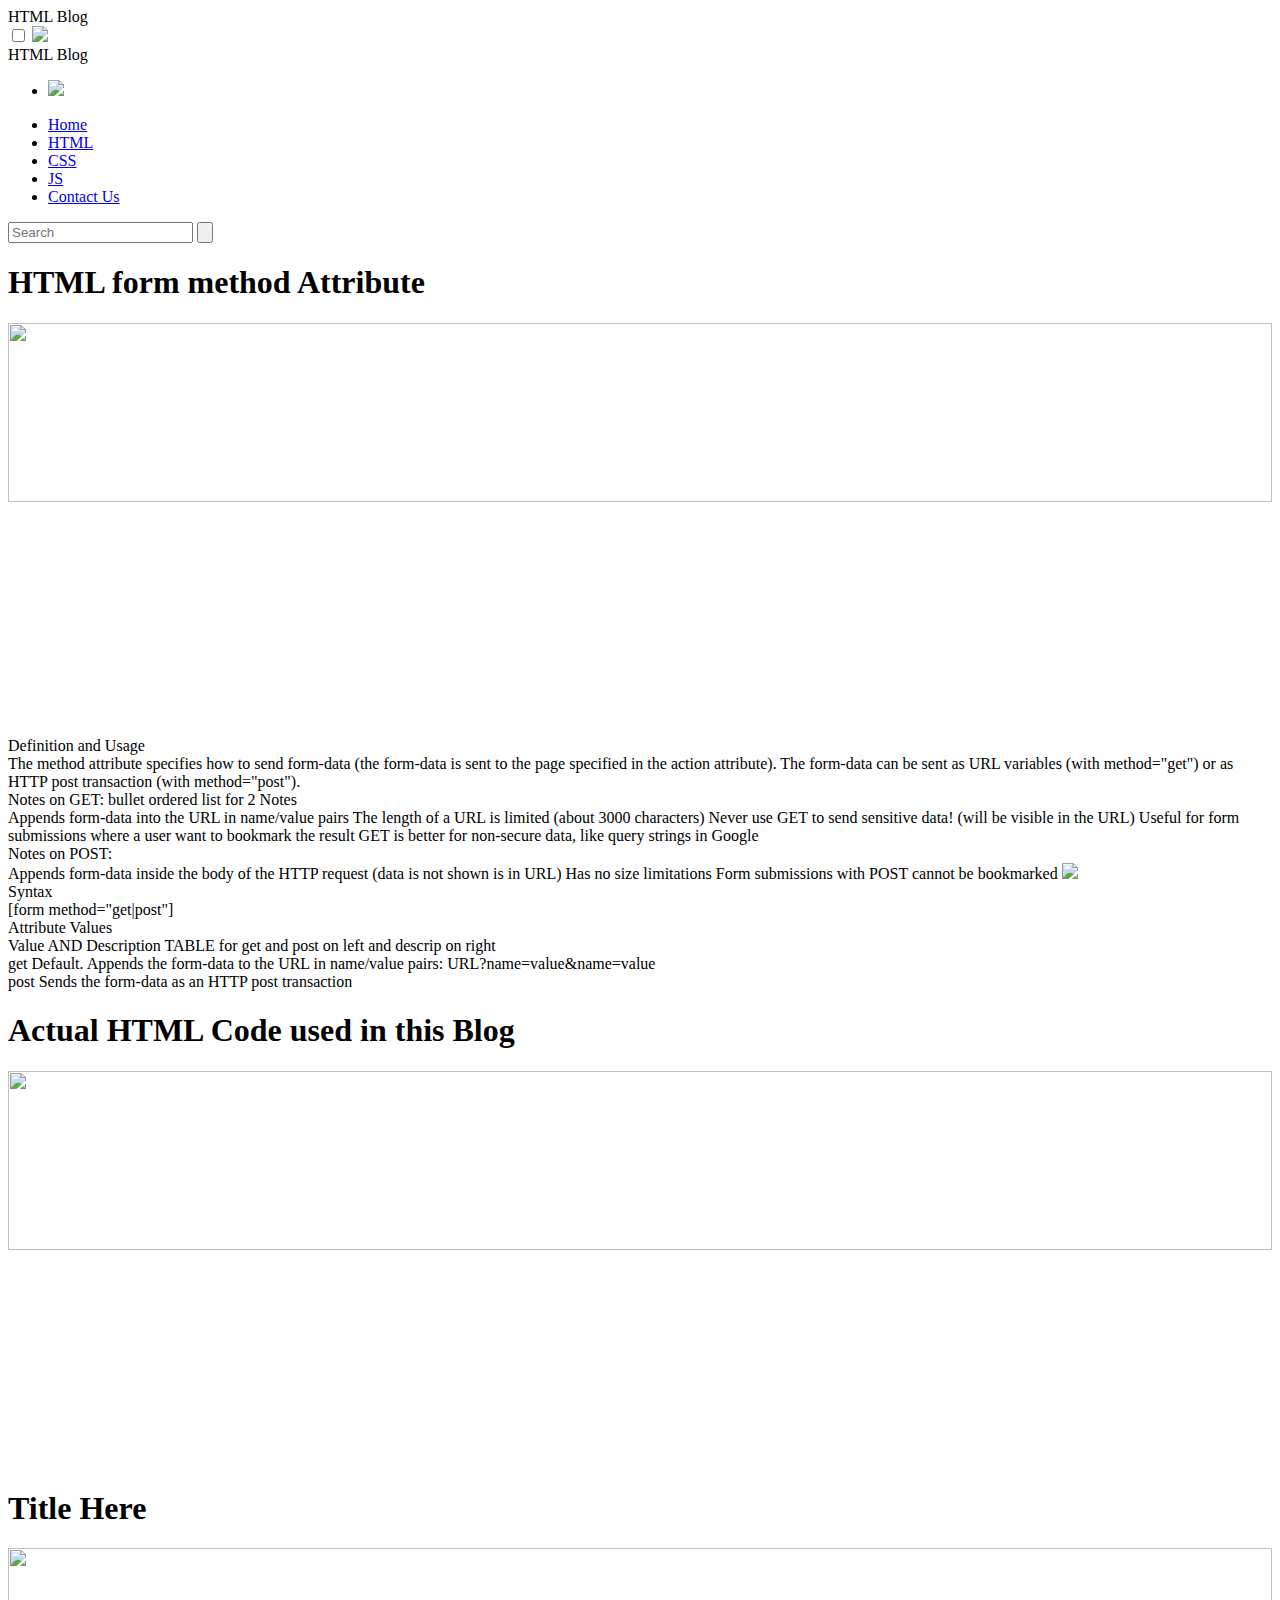
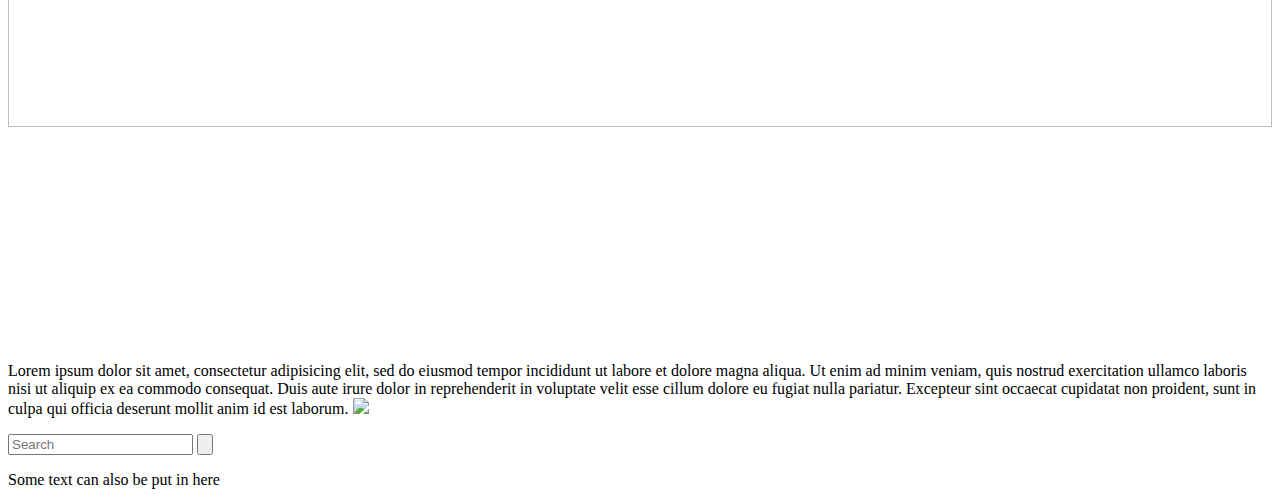
==== index.html @ fc832230 "index.html" ====
<html>
<head>
	<title>HTML BLOG </title>
	<meta name='description' content='Blog content'>
	<meta name='viewport' content="width=device-width,user-scalable=no,initial-scale=1,maximum-scale=1,minumum-scale=1">
	<link rel="stylesheet" type="text/css" href="css/style.css">
	<script src='js/jquery.min.js'></script>
</head>
<body>
	<!-- the general container of the template -->
<div class='container'>
	<!-- header begins here -->
	<header>
		<div id='logo-menu'>HTML Blog</div>
		<input type='checkbox' id='btn-menu'>
		<label for='btn-menu'><img src="images/menu.png">
		</label>
		<div id='banner'>
			<div id='banner-left'>HTML Blog</div>
			<div id='banner-right-social'>
				<ul>
					<li><a href='#'><img src='images/social/facebook.png'></a></li>
					<!-- <li><a href='#'><img src='images/social/twitter.png'></a></li> -->
					<!-- <li><a href='#'><img src='images/social/instagram.png'></a></li> -->
				</ul>
			</div>
		</div>
		<nav class='menu'>
			<ul>
				<li><a href='#'>Home</a></li>
				<li><a href='#'>HTML</a></li>
				<li><a href='#'>CSS</a></li>
				<li><a href='#'>JS</a></li>
				<li><a href='#'>Contact Us</a></li>
			</ul>
		</nav>
		<!-- mobile search view -->
		<form action='' method='post' id='search_bar'>
			<input type='text' name='' id='search_text' placeholder='Search'>
			<input type='button' name='' id='search_button'>
		</form>
		<!-- end of mobile search view -->
	</header>
	<!-- header ends here -->
	<!-- main content begins here -->
	<div id='main'>
		<div class='content'>
			<article>
				<h1>HTML form method Attribute</h1>
				<div id='slider'>
					<img src="images/test.png" width='100%' height='45%'>
				</div>
				<p>
<!-- properly format paragraph, bold headings -->					Definition and Usage<br>
					The method attribute specifies how to send form-data (the form-data is sent to the page specified in the action attribute).
					The form-data can be sent as URL variables (with method="get") or as HTTP post transaction (with method="post").<br>

					Notes on GET: bullet ordered list for 2 Notes<br>
					Appends form-data into the URL in name/value pairs
					The length of a URL is limited (about 3000 characters)
					Never use GET to send sensitive data! (will be visible in the URL)
					Useful for form submissions where a user want to bookmark the result
					GET is better for non-secure data, like query strings in Google<br>
					Notes on POST:<br>
					Appends form-data inside the body of the HTTP request (data is not shown is in URL)
					Has no size limitations
					Form submissions with POST cannot be bookmarked
<!-- make a button that works -->	<a href='#'><img src="images/readmore.png"></a><br>		
					Syntax<br>
					[form method="get|post"]<br>
					Attribute Values<br>
					Value AND
					Description TABLE for get and post on left and descrip on right<br>
					get
					Default. Appends the form-data to the URL in name/value pairs: URL?name=value&name=value<br>
					post
					Sends the form-data as an HTTP post transaction
					
				</p>
				<h1>Actual HTML Code used in this Blog</h1>
				<div id='slider'>
					<img src="images/test1.png" width='100%' height='45%'>
				</div>				
			</article>

			<article>
				<h1>Title Here</h1>
				<div id='slider'>
					<img src="images/slide3.jpg" width='100%' height='45%'>
				</div>
				<p>
					Lorem ipsum dolor sit amet, consectetur adipisicing elit, sed do eiusmod
					tempor incididunt ut labore et dolore magna aliqua. Ut enim ad minim veniam,
					quis nostrud exercitation ullamco laboris nisi ut aliquip ex ea commodo
					consequat. Duis aute irure dolor in reprehenderit in voluptate velit esse
					cillum dolore eu fugiat nulla pariatur. Excepteur sint occaecat cupidatat non
					proident, sunt in culpa qui officia deserunt mollit anim id est laborum.
					<a href='#'><img src="images/readmore.png"></a>
				</p>
			</article>

		</div>
		<!-- sidebar widget area goes here -->
		<div class='side'>
			<form action='' method=''>
			<input type='text' name='' id='search_text' placeholder='Search'>
			<input type='button' name='' id='search_button'>
			</form>
		</div>
		<div class='side'>
			<div id='head-tab'></div>
			Some text can also be put in here
		</div>
		<!-- end of the last sidebar widget -->

	</div>

</div>
<script type="text/javascript">
$('#btn-menu').on('click',function(){
	$('.menu').toggleClass('show');
});
</script>
</body>
</html>
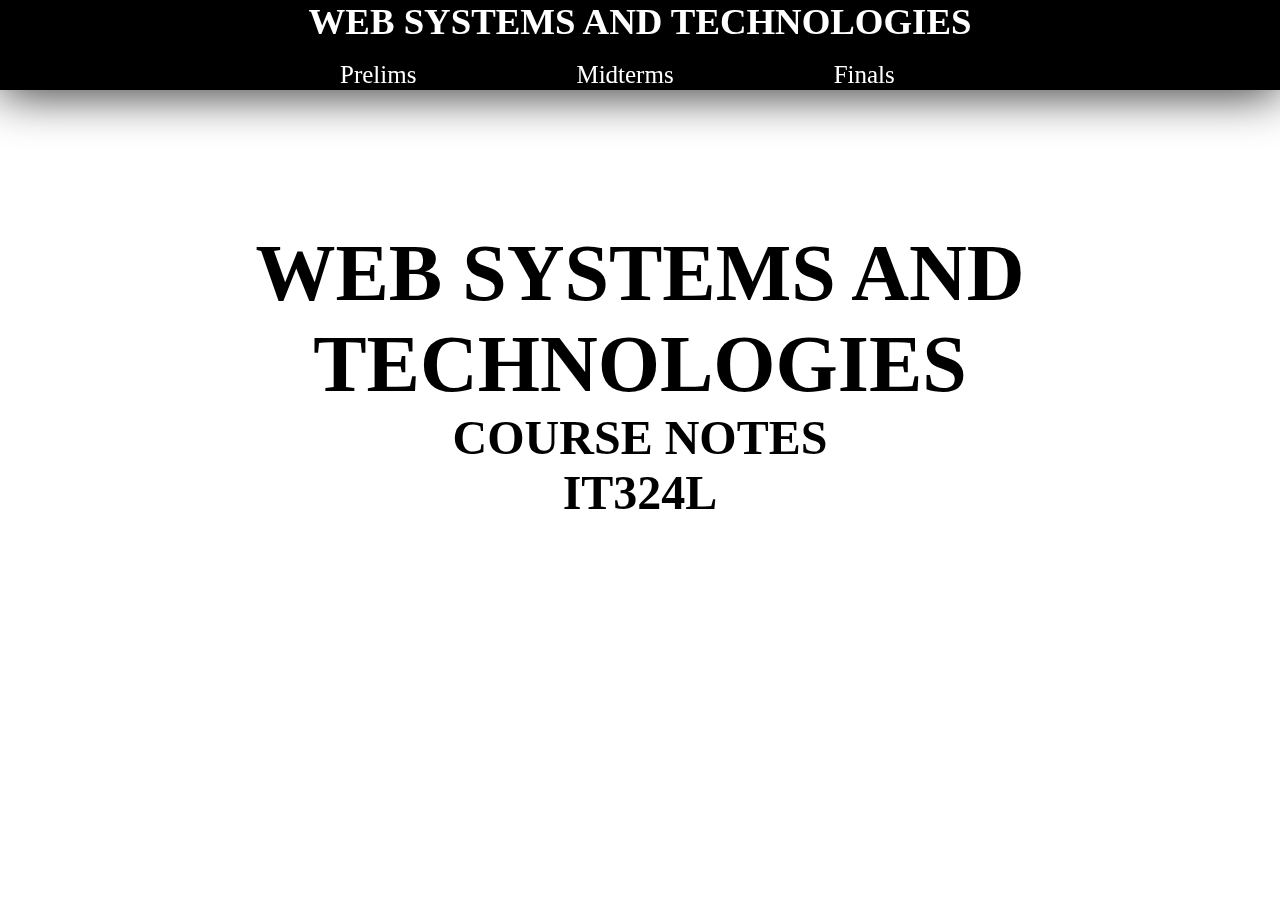
==== commit e0b76558: "Revised the index.html" ====
--- a/index.html
+++ b/index.html
@@ -1,125 +1,30 @@
-<html>
-<head>
-	<title>HTML BLOG </title>
-	<meta name='description' content='Blog content'>
-	<meta name='viewport' content="width=device-width,user-scalable=no,initial-scale=1,maximum-scale=1,minumum-scale=1">
-	<link rel="stylesheet" type="text/css" href="css/style.css">
-	<script src='js/jquery.min.js'></script>
-</head>
-<body>
-	<!-- the general container of the template -->
-<div class='container'>
-	<!-- header begins here -->
-	<header>
-		<div id='logo-menu'>HTML Blog</div>
-		<input type='checkbox' id='btn-menu'>
-		<label for='btn-menu'><img src="images/menu.png">
-		</label>
-		<div id='banner'>
-			<div id='banner-left'>HTML Blog</div>
-			<div id='banner-right-social'>
-				<ul>
-					<li><a href='#'><img src='images/social/facebook.png'></a></li>
-					<!-- <li><a href='#'><img src='images/social/twitter.png'></a></li> -->
-					<!-- <li><a href='#'><img src='images/social/instagram.png'></a></li> -->
-				</ul>
-			</div>
-		</div>
-		<nav class='menu'>
-			<ul>
-				<li><a href='#'>Home</a></li>
-				<li><a href='#'>HTML</a></li>
-				<li><a href='#'>CSS</a></li>
-				<li><a href='#'>JS</a></li>
-				<li><a href='#'>Contact Us</a></li>
-			</ul>
+<!DOCTYPE html>
+<html lang="en">
+	<head>
+		<title>Webtek</title>
+		<link rel="stylesheet" type="text/css" href="style.css">
+		<meta http-equiv="Content-Type" content="text/html; charset=utf-8"/>
+	</head>
+    
+    <body>
+        <header>
+        <div class="course">
+            <h1 class="course-title">WEB SYSTEMS AND TECHNOLOGIES</h1>
+        </div>
+		<nav id="navbar">
+            <ul id="navlist">
+                <li><a href="prelims.html" class="menulink">Prelims</a></li>
+                <li><a href="midterms.html" class="menulink" >Midterms</a></li>
+                <li><a href="finals.html" class="menulink">Finals</a></li>
+            </ul>
 		</nav>
-		<!-- mobile search view -->
-		<form action='' method='post' id='search_bar'>
-			<input type='text' name='' id='search_text' placeholder='Search'>
-			<input type='button' name='' id='search_button'>
-		</form>
-		<!-- end of mobile search view -->
-	</header>
-	<!-- header ends here -->
-	<!-- main content begins here -->
-	<div id='main'>
-		<div class='content'>
-			<article>
-				<h1>HTML form method Attribute</h1>
-				<div id='slider'>
-					<img src="images/test.png" width='100%' height='45%'>
-				</div>
-				<p>
-<!-- properly format paragraph, bold headings -->					Definition and Usage<br>
-					The method attribute specifies how to send form-data (the form-data is sent to the page specified in the action attribute).
-					The form-data can be sent as URL variables (with method="get") or as HTTP post transaction (with method="post").<br>
-
-					Notes on GET: bullet ordered list for 2 Notes<br>
-					Appends form-data into the URL in name/value pairs
-					The length of a URL is limited (about 3000 characters)
-					Never use GET to send sensitive data! (will be visible in the URL)
-					Useful for form submissions where a user want to bookmark the result
-					GET is better for non-secure data, like query strings in Google<br>
-					Notes on POST:<br>
-					Appends form-data inside the body of the HTTP request (data is not shown is in URL)
-					Has no size limitations
-					Form submissions with POST cannot be bookmarked
-<!-- make a button that works -->	<a href='#'><img src="images/readmore.png"></a><br>		
-					Syntax<br>
-					[form method="get|post"]<br>
-					Attribute Values<br>
-					Value AND
-					Description TABLE for get and post on left and descrip on right<br>
-					get
-					Default. Appends the form-data to the URL in name/value pairs: URL?name=value&name=value<br>
-					post
-					Sends the form-data as an HTTP post transaction
-					
-				</p>
-				<h1>Actual HTML Code used in this Blog</h1>
-				<div id='slider'>
-					<img src="images/test1.png" width='100%' height='45%'>
-				</div>				
-			</article>
-
-			<article>
-				<h1>Title Here</h1>
-				<div id='slider'>
-					<img src="images/slide3.jpg" width='100%' height='45%'>
-				</div>
-				<p>
-					Lorem ipsum dolor sit amet, consectetur adipisicing elit, sed do eiusmod
-					tempor incididunt ut labore et dolore magna aliqua. Ut enim ad minim veniam,
-					quis nostrud exercitation ullamco laboris nisi ut aliquip ex ea commodo
-					consequat. Duis aute irure dolor in reprehenderit in voluptate velit esse
-					cillum dolore eu fugiat nulla pariatur. Excepteur sint occaecat cupidatat non
-					proident, sunt in culpa qui officia deserunt mollit anim id est laborum.
-					<a href='#'><img src="images/readmore.png"></a>
-				</p>
-			</article>
-
-		</div>
-		<!-- sidebar widget area goes here -->
-		<div class='side'>
-			<form action='' method=''>
-			<input type='text' name='' id='search_text' placeholder='Search'>
-			<input type='button' name='' id='search_button'>
-			</form>
-		</div>
-		<div class='side'>
-			<div id='head-tab'></div>
-			Some text can also be put in here
-		</div>
-		<!-- end of the last sidebar widget -->
-
-	</div>
-
-</div>
-<script type="text/javascript">
-$('#btn-menu').on('click',function(){
-	$('.menu').toggleClass('show');
-});
-</script>
-</body>
-</html>+		</header>
+        <div class="main">
+            <div class="container">
+                <h1 class="home-title">WEB SYSTEMS AND TECHNOLOGIES</h1>
+                <h2 class="home">COURSE NOTES</h2>
+                <h2 class="home">IT324L</h2>
+            </div>
+        </div>
+    </body>
+</html>
--- a/style.css
+++ b/style.css
@@ -0,0 +1,294 @@
+body{
+     margin:auto;
+	 padding:0;
+	 width: 100%;
+     max-width:2500px;
+     overflow:auto;
+     height:100%;
+}
+
+@font-face {
+   font-family: NEOTERIC;
+   src: url('fonts/NEOTERIC.ttf');
+}
+
+@font-face {
+   font-family: ABOVE;
+   src: url('fonts/ABOVE.ttf');
+}
+
+#navbar{
+	 position: fixed;
+	 background-size:100%;
+	 overflow:hidden;
+	 height:35px;
+     width: 100%;
+	 box-shadow: 0px 0px 50px #000000;
+	 z-index:85;
+     background-color:black;
+     margin-top: 50px;
+     text-align: center;
+    padding-top: 5px;
+}
+
+#navbar-page{
+	 position: fixed;
+	 background-size:100%;
+	 overflow:hidden;
+	 height:25px;
+     width: 100%;
+	 box-shadow: 0px 0px 50px #000000;
+	 z-index:85;
+     background-color:#1C2833;
+     margin-top: 89px;
+     text-align: center;
+}
+
+#navlist{
+	 position:relative;
+     display:inline-flex;
+	 color:white;
+	 font-family:ABOVE;
+     list-style: none; 
+     font-size: 25px;
+     width:100%;
+     top:-19px;
+     text-align: center;
+    padding-left: 260px;
+}
+
+#navlist-page{
+	 position:relative;
+     display:inline-flex;
+	 color:white;
+	 font-family:NEOTERIC;
+     list-style: none; 
+     font-size: 20px;
+     width:100%;
+     top:-19px;
+     text-align: center;
+    padding-left: 260px;
+}
+
+a.menulink:link,
+a.menulink:visited{
+	 color:white;
+	 text-decoration:none;
+     padding-left: 80px;
+     padding-right: 80px;
+     text-align: center;
+}
+
+#active{
+    color:#70A9AC  ;
+}
+
+.course-title{
+    text-align: center;
+    font-family: NEOTERIC;
+    color: white;
+    font-size: 2.3rem;
+    margin: 0px;
+}
+
+.course{
+    background-color: black;
+    position: fixed;
+    overflow:hidden;
+    margin:auto;
+    height:50px;
+    width: 100%;
+    max-width:2500px;
+    z-index:99;
+}
+
+.main{
+	 padding-top: 100px;
+	 width:100%;
+	 overflow:hidden;
+}
+
+.colour-block {
+  background:gray;
+  width:60%;
+  padding:7% 20% 10% 20%;
+  color:#fff;
+}
+
+.white-block {
+  background:#fff;
+  width:60%;
+  padding:7% 20% 10% 20%;
+  color:#40639B;
+}
+
+.arrow-down{
+  height:100px;
+}
+.arrow-down:before {
+  content: "";
+  position:absolute;
+  left:0px;
+  width:50%;
+  height:100px;
+  background: linear-gradient(to left bottom, gray 49%, #fff 50%);
+}
+.arrow-down:after {
+  content: "";
+  position:absolute;
+  right:0px;
+  width:50%;
+  height:100px;
+  background: linear-gradient(to right bottom, gray 49%, #fff 50%);
+}
+
+
+.arrow-up{
+  height:100px;
+}
+.arrow-up:before {
+  content: "";
+  position:absolute;
+  left:0px;
+  width:50%;
+  height:100px;
+  background: linear-gradient(to right bottom,white 49%, gray 50%);
+}
+.arrow-up:after {
+  content: "";
+  position:absolute;
+  right:0px;
+  width:50%;
+  height:100px;
+  background: linear-gradient(to left bottom, white 49%, gray 50%);
+}
+
+.list {
+  display: flex;
+  flex-wrap: wrap;
+}
+.list-item {
+     border-color: #40639B;
+	display: flex; 
+  padding: 0.5em;
+	width: 100%;
+}
+@media all and (min-width: 40em) {
+  .list-item {
+    width: 50%;
+  }
+}
+@media all and (min-width: 60em) {
+  .list-item {
+    width: 30%;
+  }
+}
+
+.list-content {
+    border-style: dashed;
+    border-color: #40639B;
+    display: flex;
+    flex-direction: column;
+    padding: 3em;
+    width: 100%;
+}
+.list-content p {
+	flex: 1 0 auto;
+}
+
+.footer{
+    overflow: hidden;
+    background-color: black; 
+    bottom: 0; 
+    width: 100%;
+	background-size:100%;
+    line-height: 1.3em; 
+	color:white;
+    text-align: center;
+}
+
+hr{
+    text-align: center;
+}
+
+
+h1{
+    text-align: center;
+}
+
+p {
+  font-size:20px;
+  font-family:'wire one', serif;
+}
+
+.header{
+	font-family:NEOTERIC;
+    font-size: 5rem;
+    margin-bottom: 0px;
+}
+
+.header2{
+	font-family:NEOTERIC;
+    font-size: 3rem;
+    margin-top: 0px;
+    margin-bottom: 0px;
+    text-align: center;
+}
+
+.desc{
+    padding-left: 2.5rem;
+    display: none;
+}
+
+a.link:link,
+a.link:visited{
+    text-decoration:none;
+    color: white;
+    
+}
+
+.source{
+    font-size: 1rem;
+}
+
+.show:hover{
+    color:#922B21;
+}
+
+.home-title{
+    font-size: 5rem;
+    text-align: center;
+    margin: 0px;
+    padding: 0px;
+    border: 0px;
+    font-family: NEOTERIC;
+}
+
+.home{
+    font-size: 3rem;
+    text-align: center;
+    margin: 0px;
+    padding: 0px;
+    border: 0px
+}
+
+.container{
+    position: fixed;
+    margin-top: 10%;
+    width: 100%;
+}
+
+a.title:link,
+a.title:visited{
+     color:white;
+	 text-decoration:none;
+}
+
+.showdesc{
+    padding-left: 2.5rem;
+    display: none;
+}
+
+.showdesc:hover{
+    color:#922B21;
+}
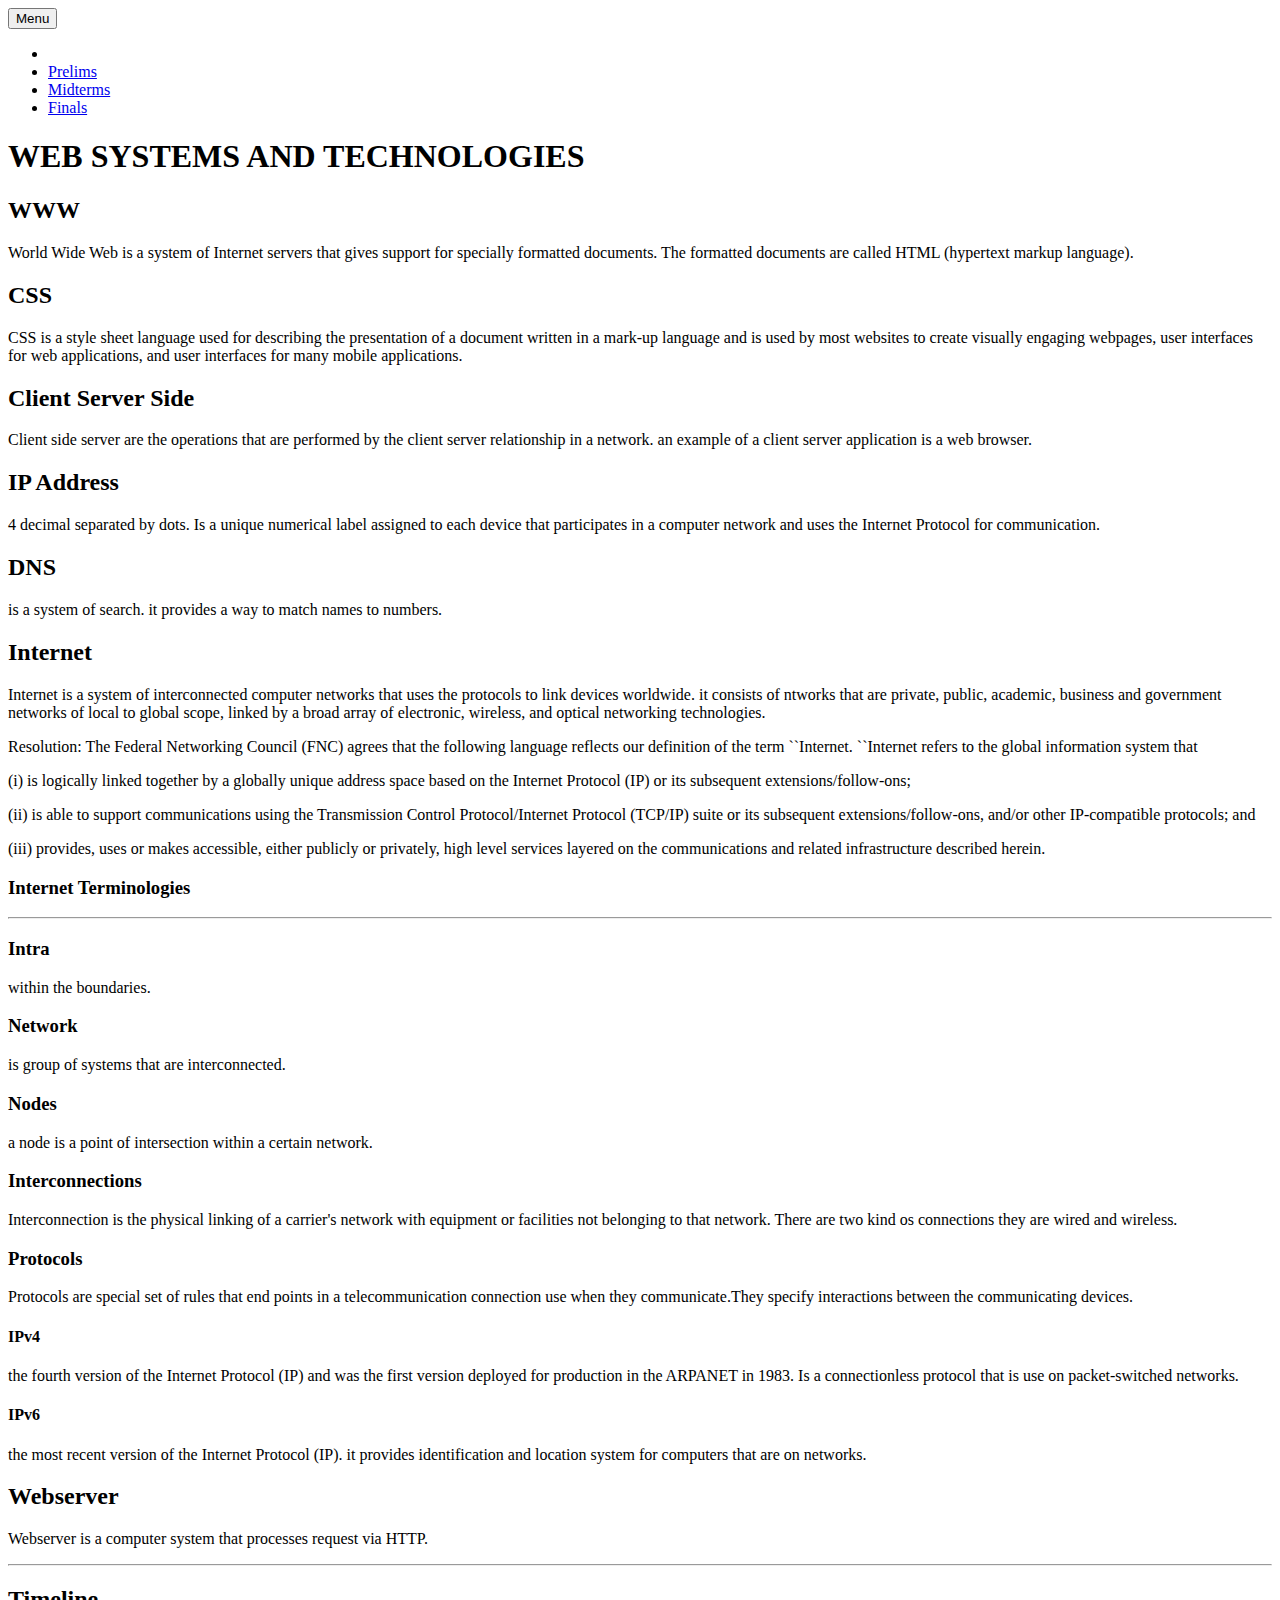
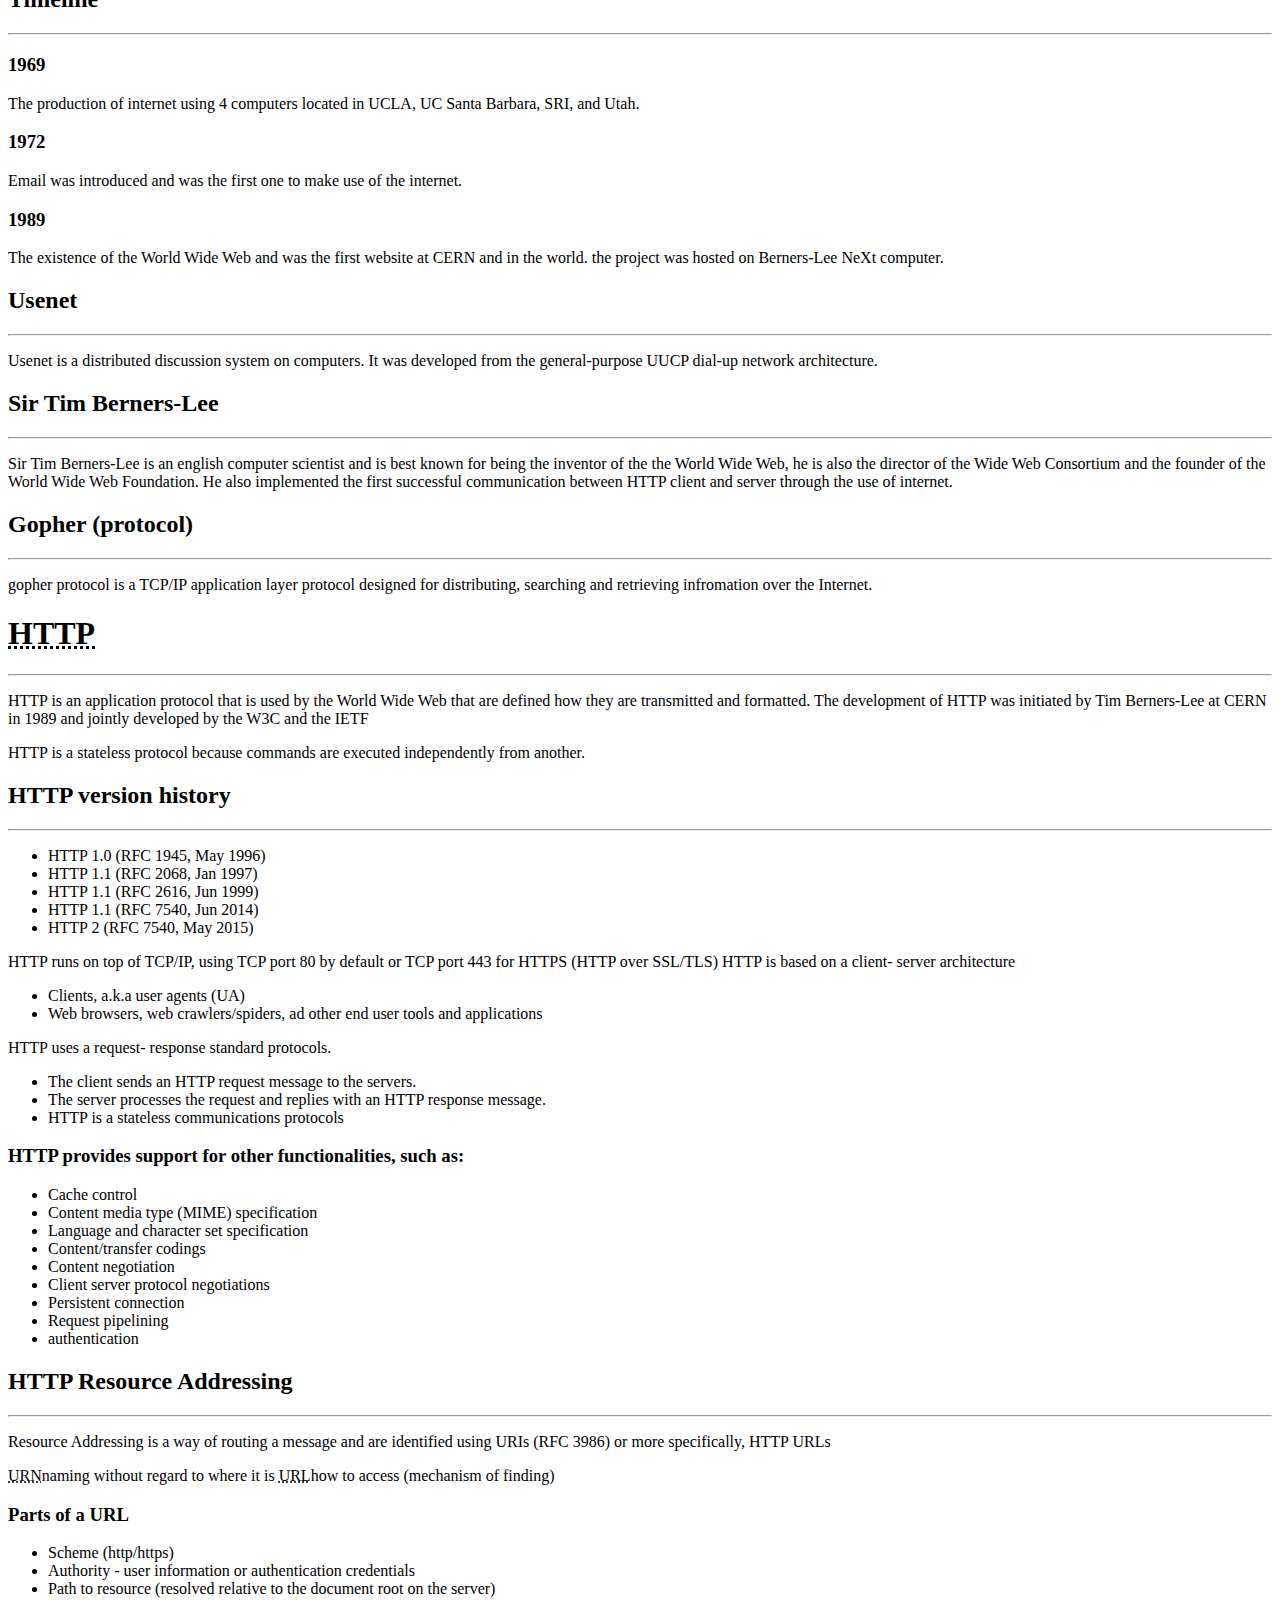
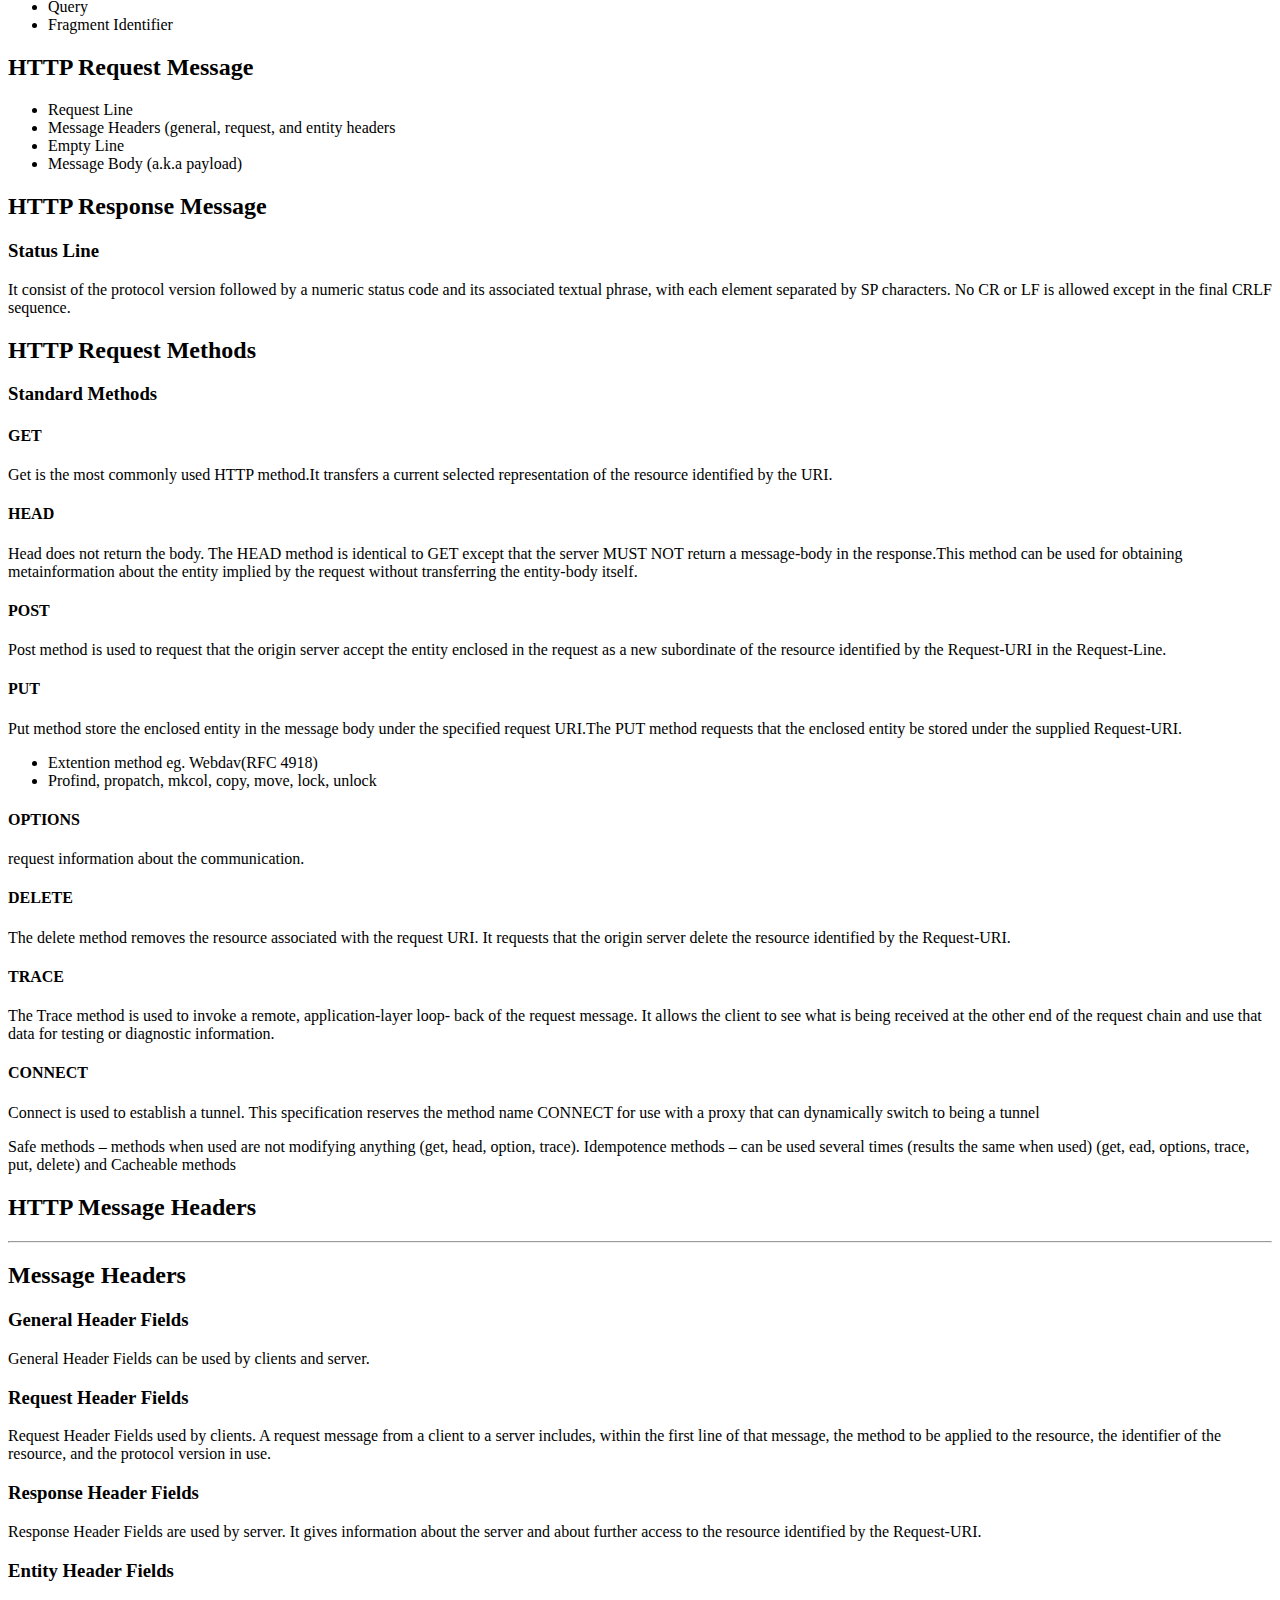
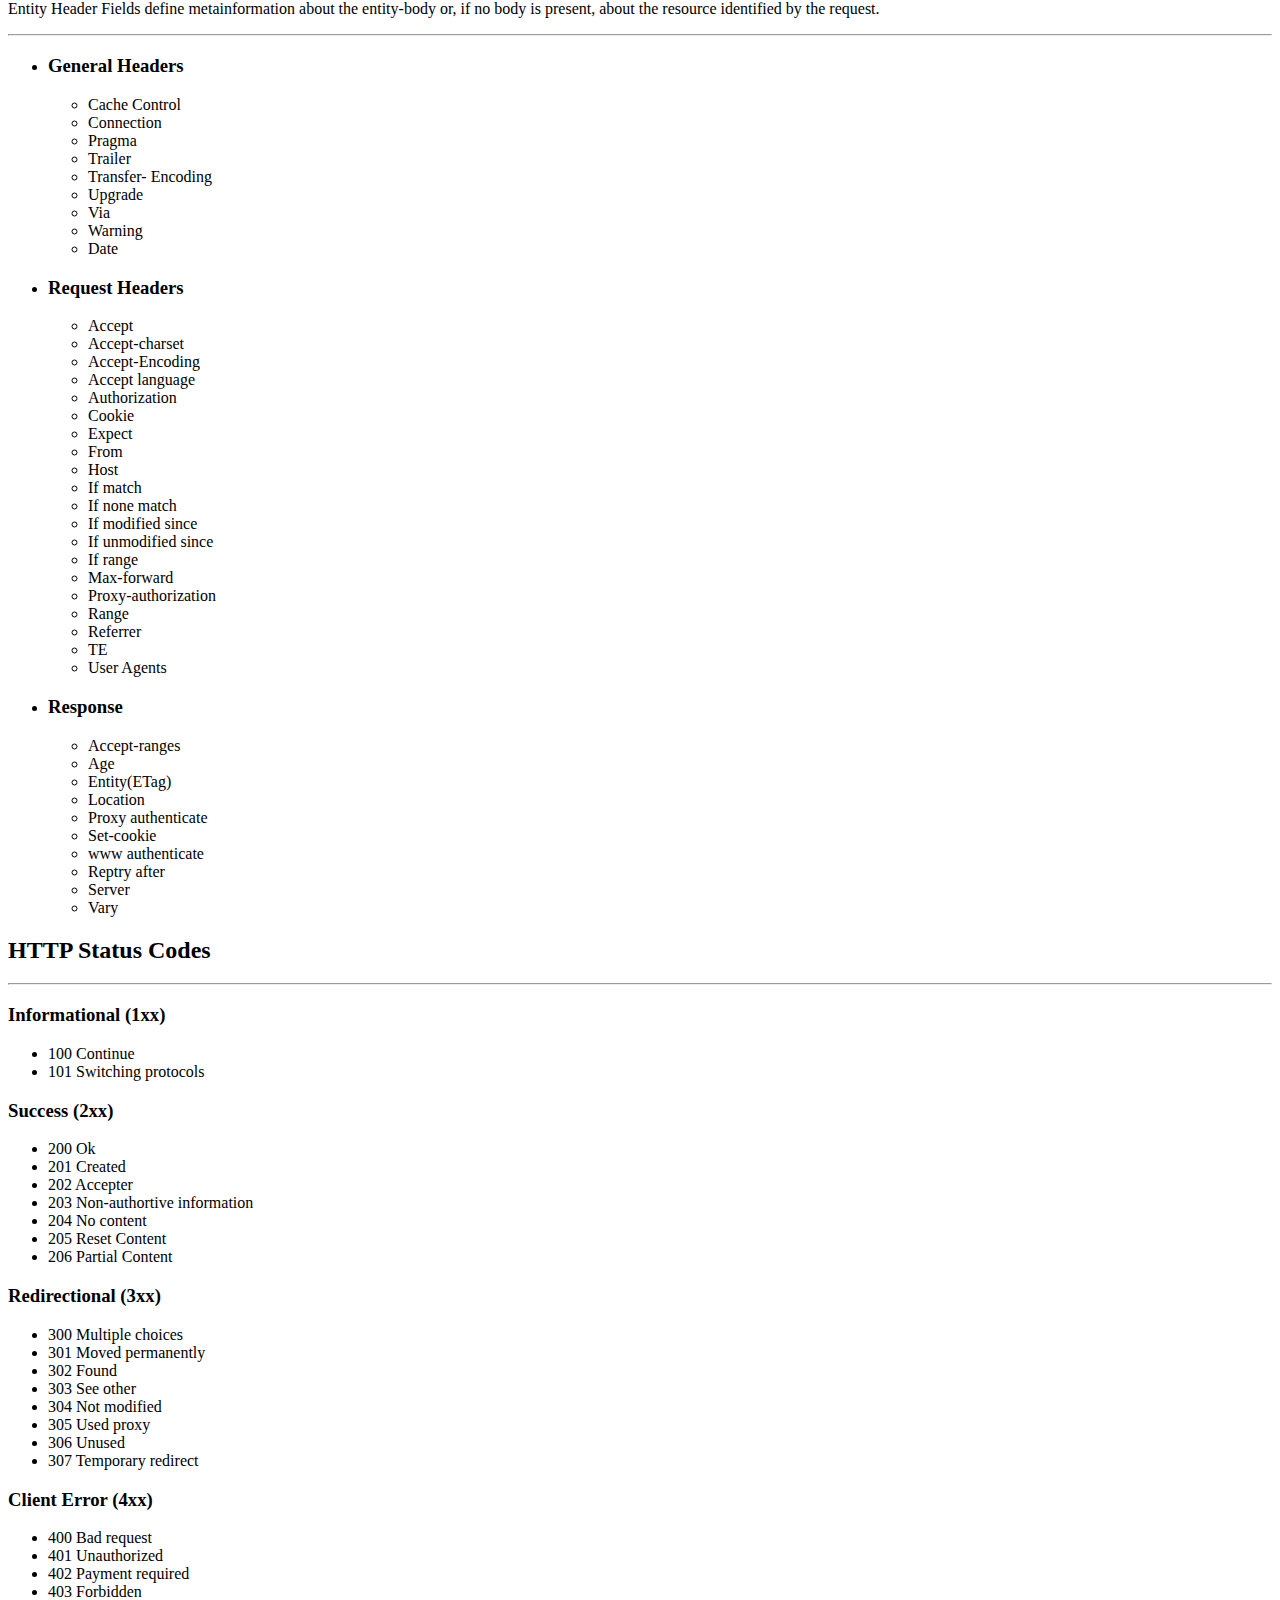
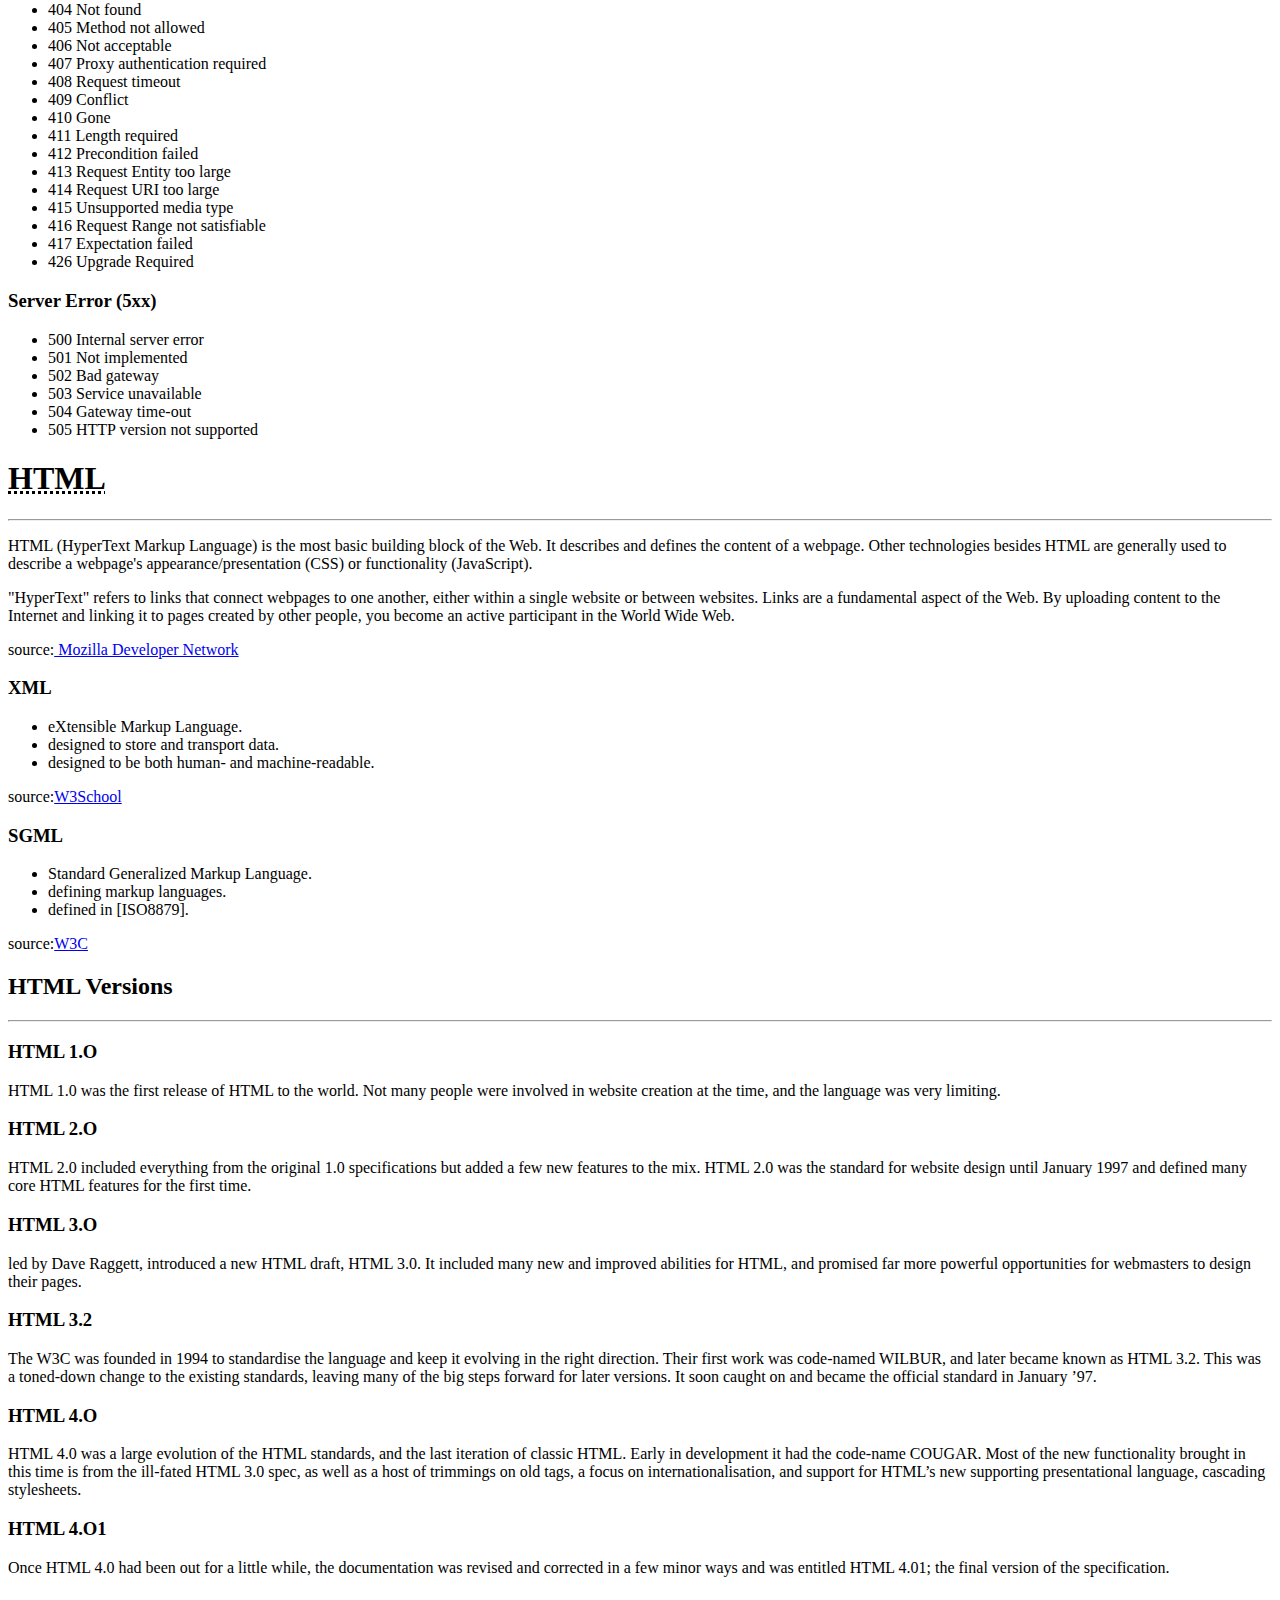
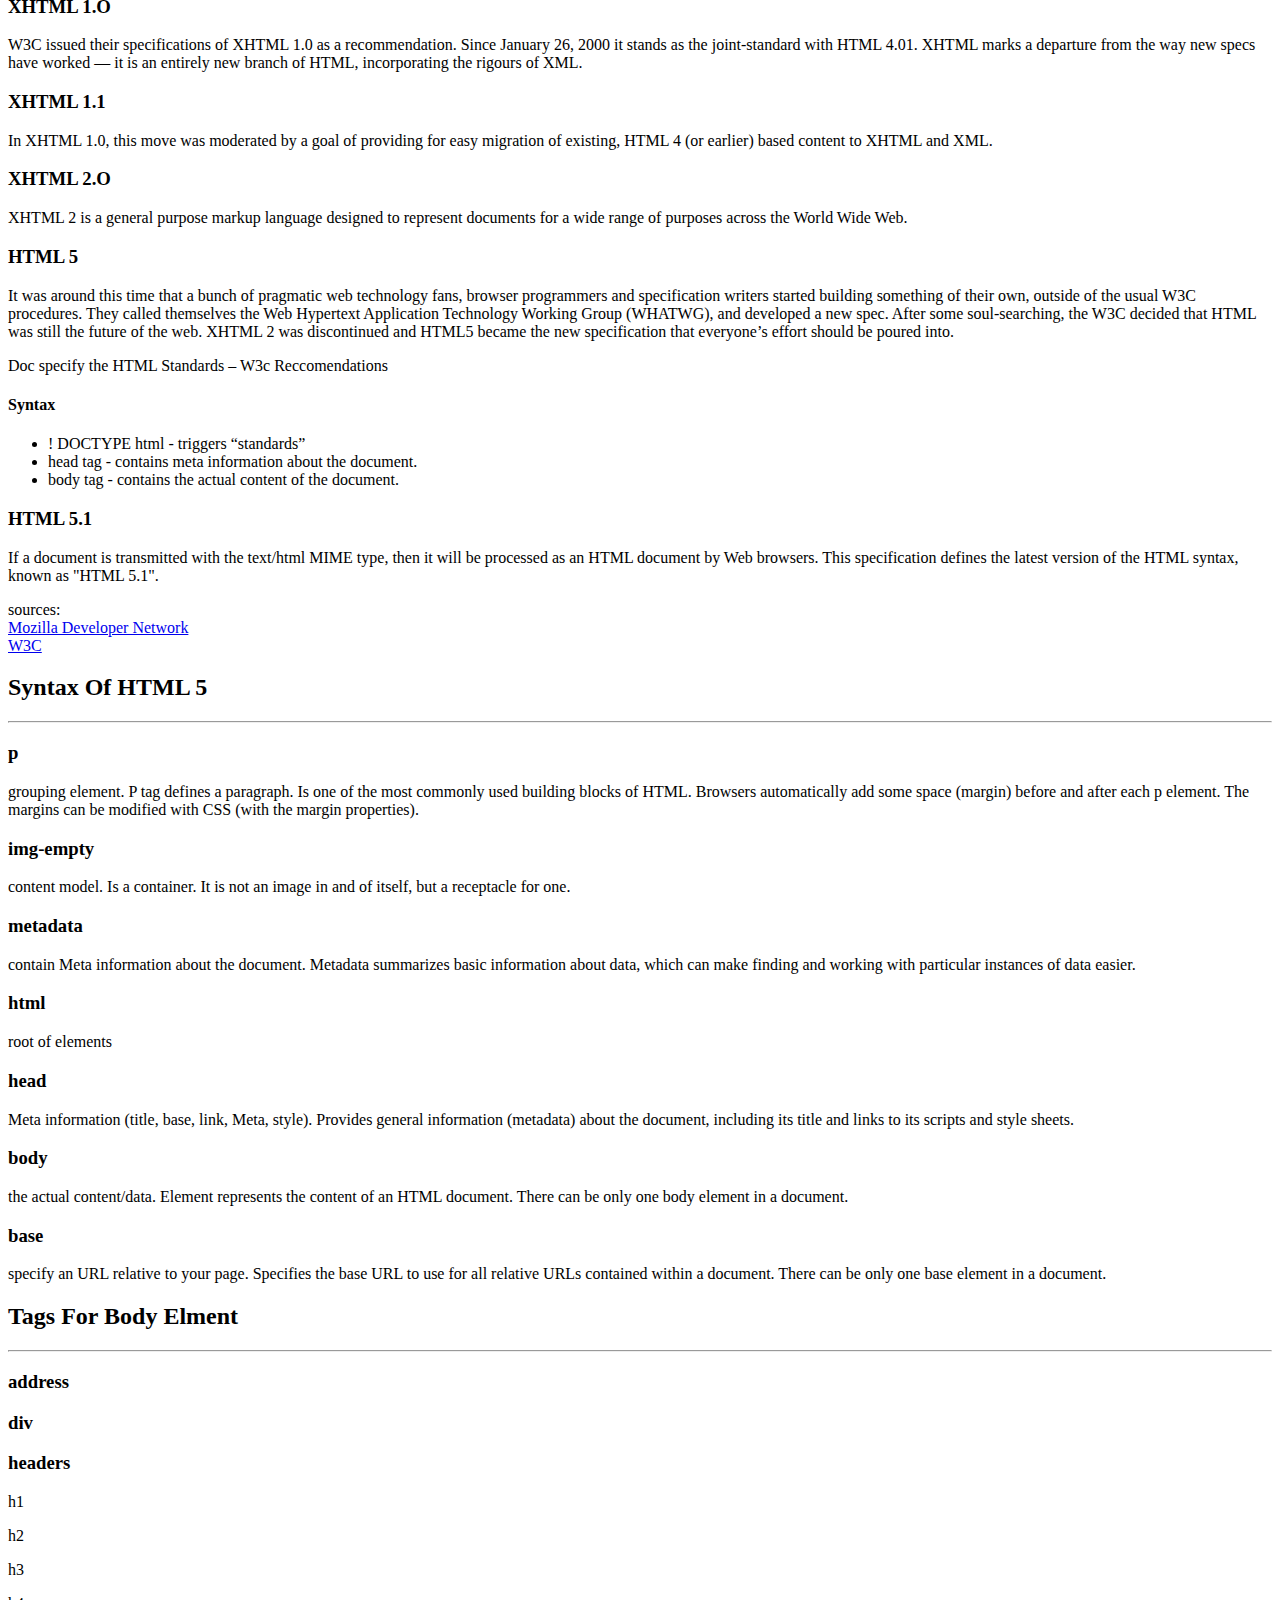
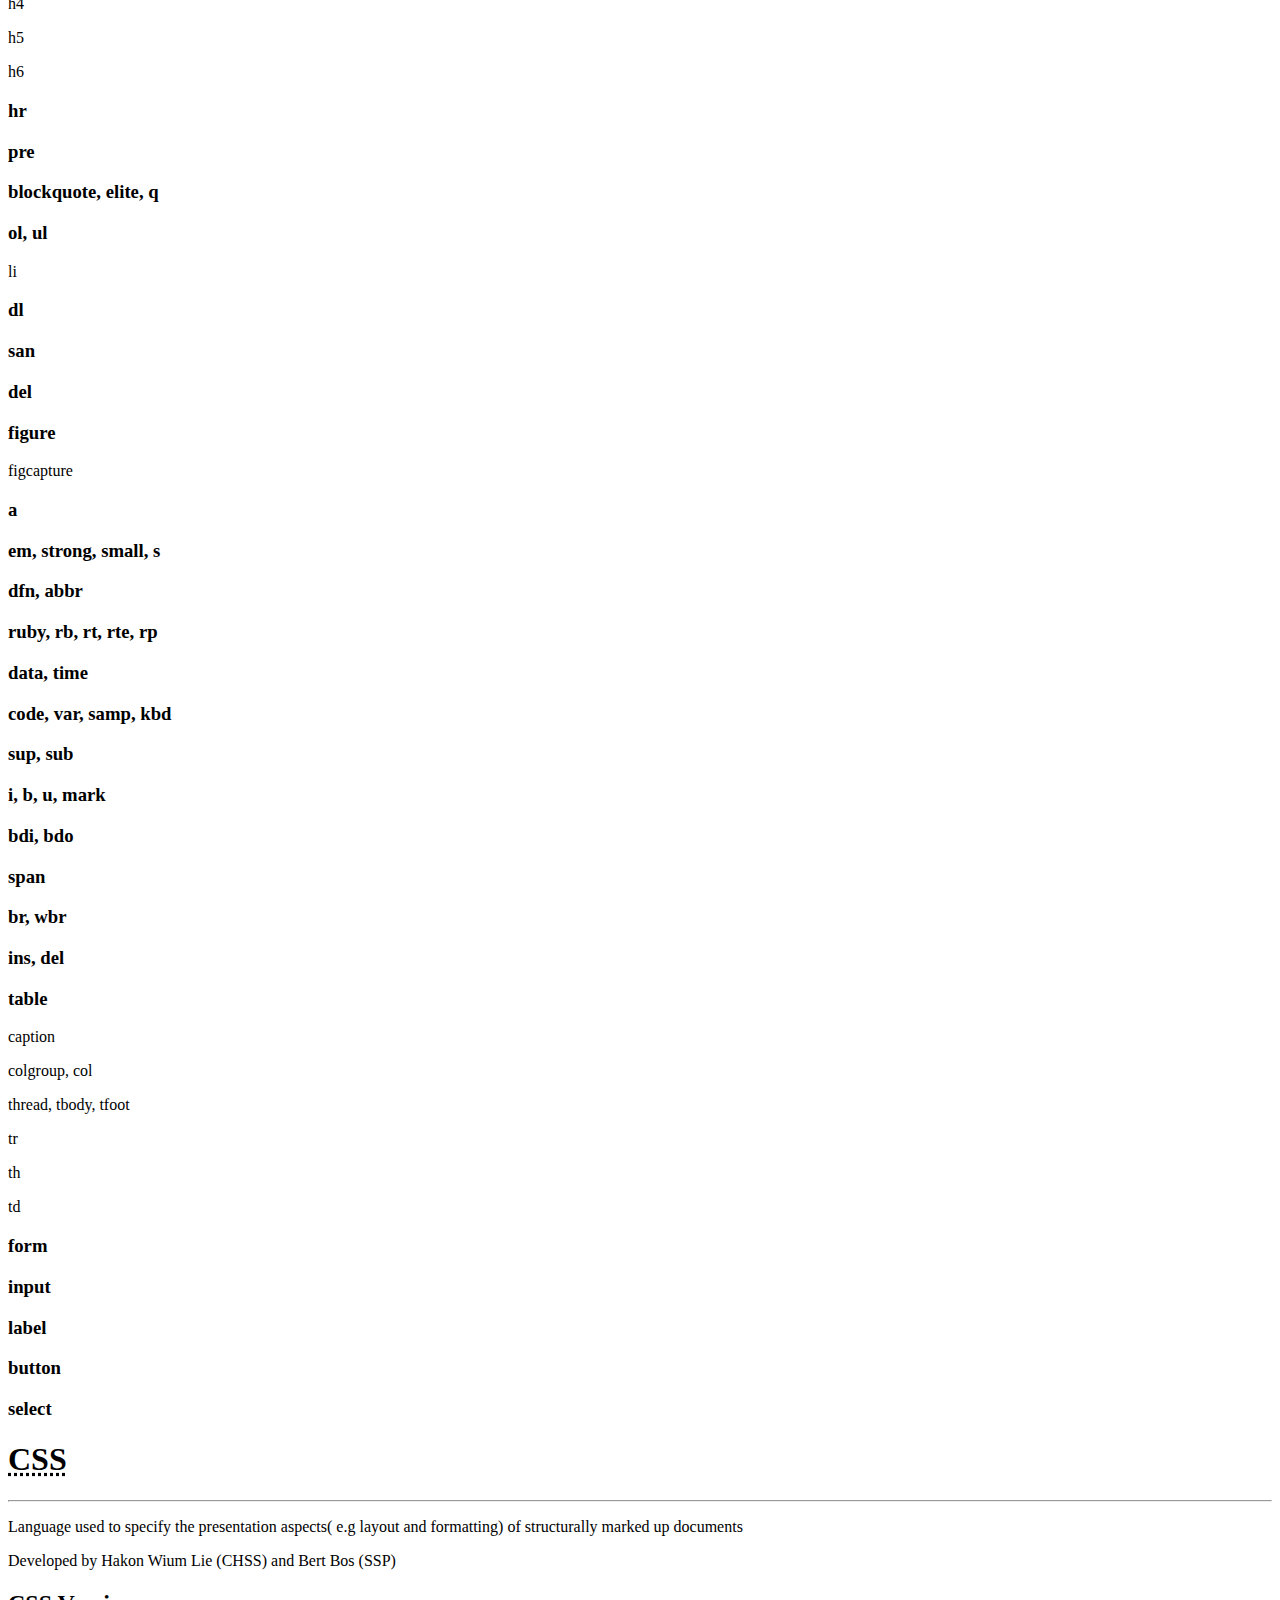
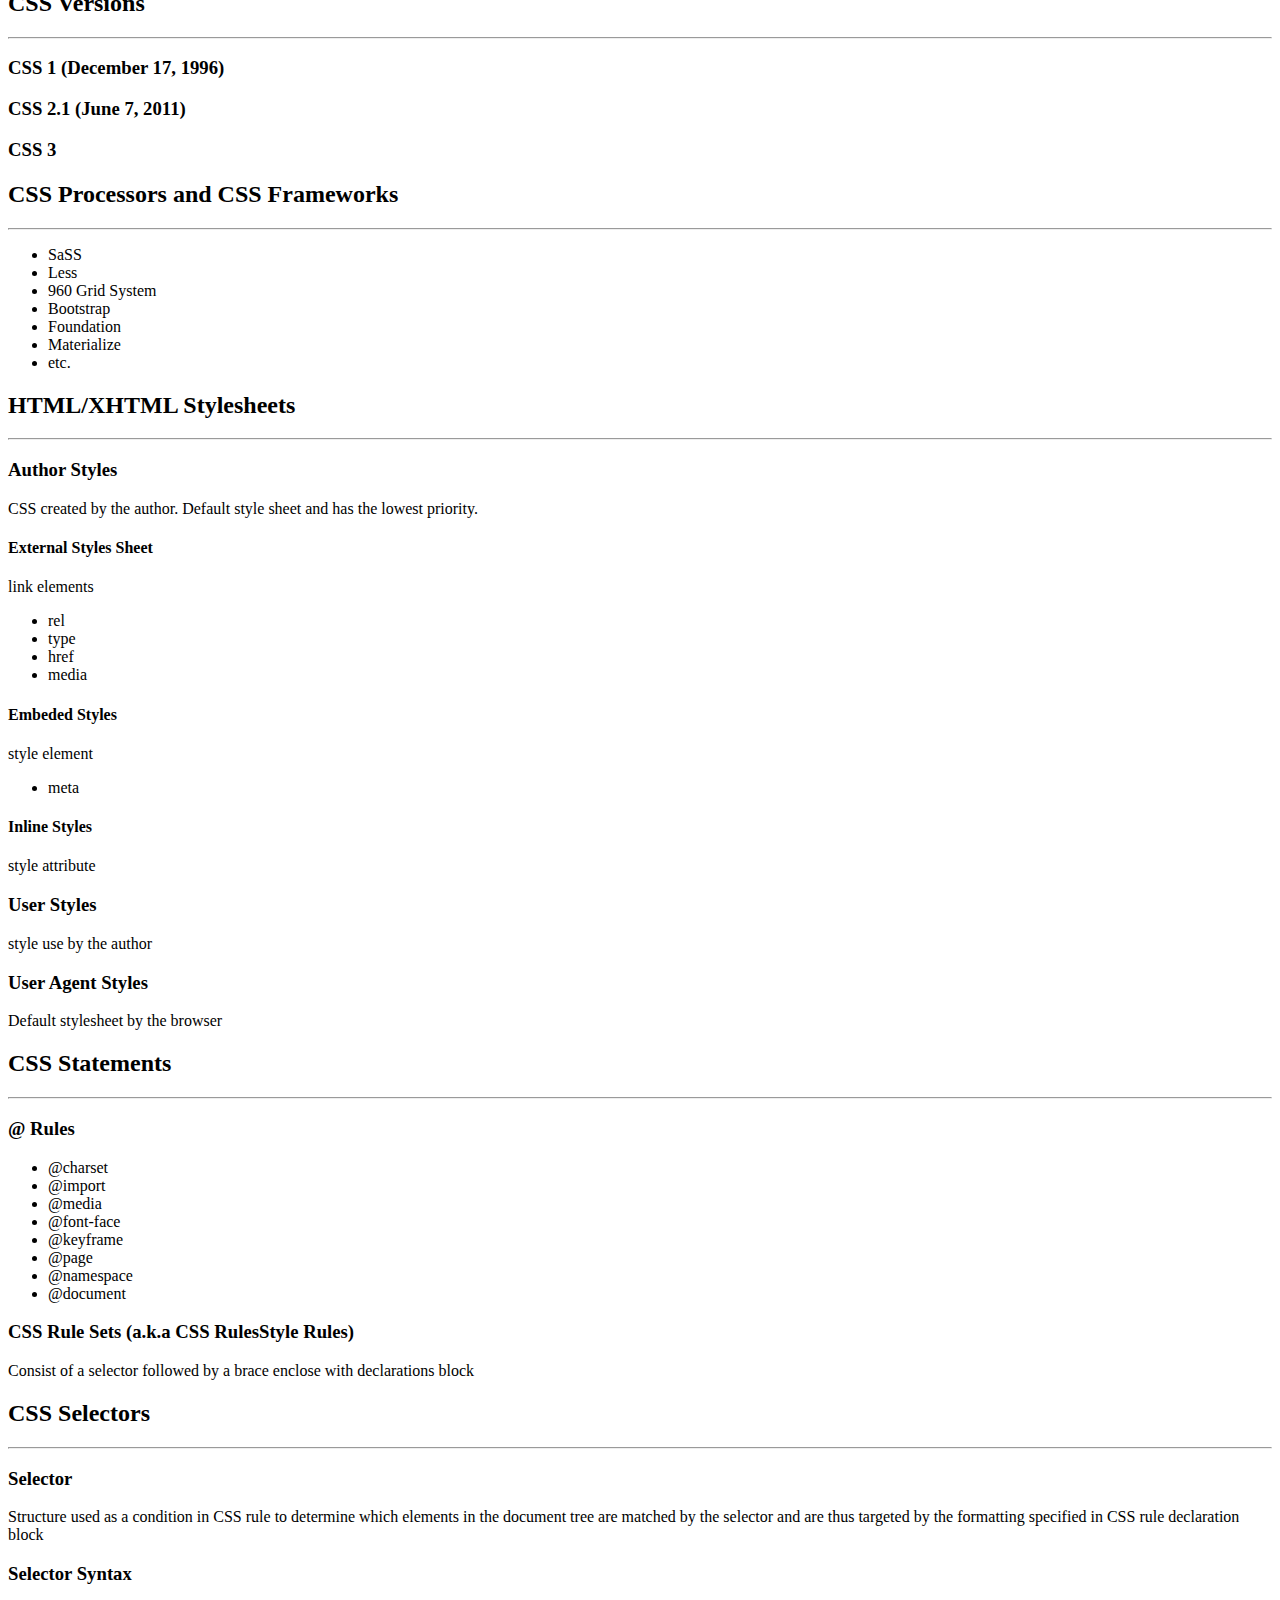
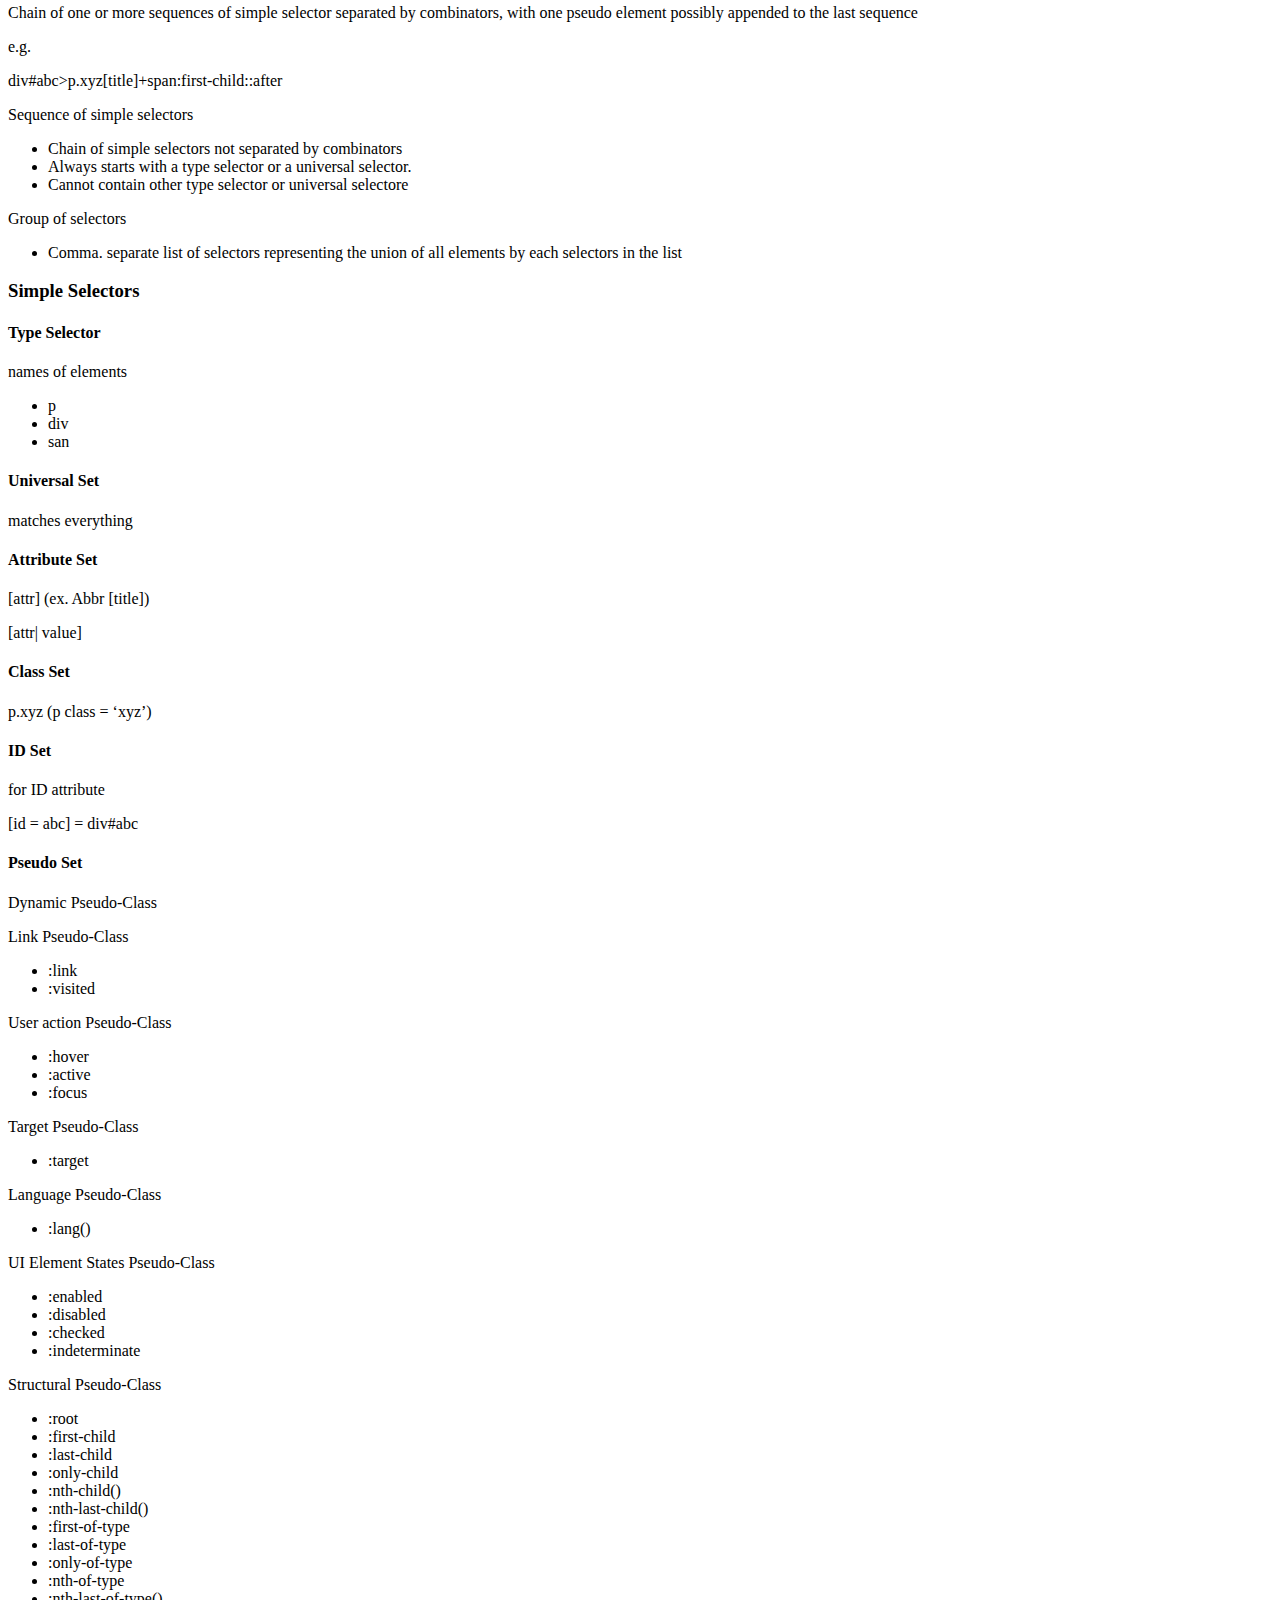
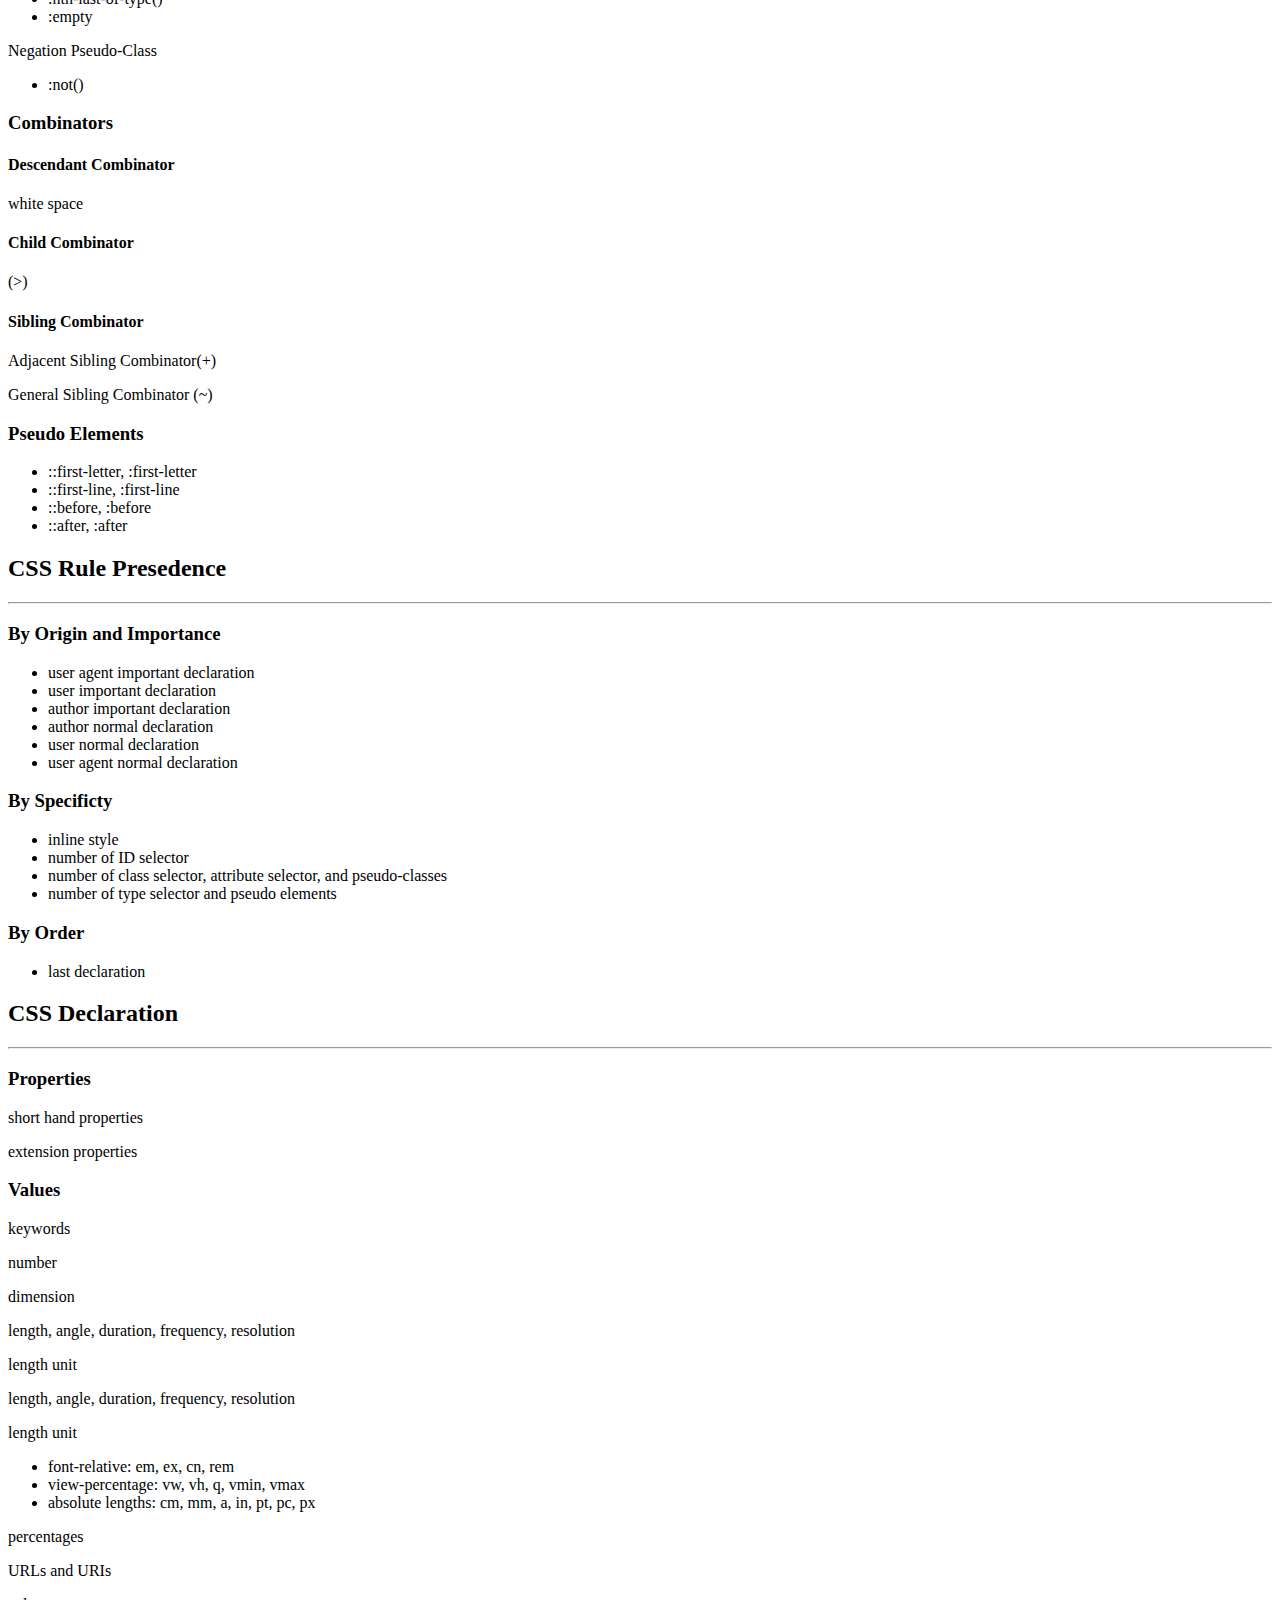
==== commit bf04f5cc: "Added more notes to index.html" ====
--- a/index.html
+++ b/index.html
@@ -1,30 +1,1282 @@
 <!DOCTYPE html>
 <html lang="en">
-	<head>
-		<title>Webtek</title>
-		<link rel="stylesheet" type="text/css" href="style.css">
-		<meta http-equiv="Content-Type" content="text/html; charset=utf-8"/>
-	</head>
+
+<head>
+	
+    <meta charset="utf-8">
+    <meta http-equiv="X-UA-Compatible" content="IE=edge">
+    <meta name="viewport" content="width=device-width, initial-scale=1">
+    <meta name="description" content="">
+    <meta name="author" content="">
+
+    <title>Webtek 2017</title>
+	<script src ="/js/script.js"></script>
+	<link rel="stylesheet" type="text/css" href="css/style.css">
+    <!-- Bootstrap Core CSS -->
+    <link href="vendor/bootstrap/css/bootstrap.min.css" rel="stylesheet">
+	
+
+    <!-- Custom Fonts -->
+    <link href="vendor/font-awesome/css/font-awesome.min.css" rel="stylesheet" type="text/css">
+    <link href="https://fonts.googleapis.com/css?family=Lora:400,700,400italic,700italic" rel="stylesheet" type="text/css">
+    <link href="https://fonts.googleapis.com/css?family=Montserrat:400,700" rel="stylesheet" type="text/css">
+
+    <!-- Theme CSS -->
+    <link href="css/grayscale.min.css" rel="stylesheet">
+
+    <!-- HTML5 Shim and Respond.js IE8 support of HTML5 elements and media queries -->
+    <!-- WARNING: Respond.js doesn't work if you view the page via file:// -->
+    <!--[if lt IE 9]>
+        <script src="https://oss.maxcdn.com/libs/html5shiv/3.7.0/html5shiv.js"></script>
+        <script src="https://oss.maxcdn.com/libs/respond.js/1.4.2/respond.min.js"></script>
+    <![endif]-->
+
+</head>
+
+<body id="page-top" data-spy="scroll" data-target=".navbar-fixed-top">
+
+    <!-- Navigation -->
+    <nav class="navbar navbar-custom navbar-fixed-top" role="navigation">
+        <div class="container">
+            <div class="navbar-header">
+                <button type="button" class="navbar-toggle" data-toggle="collapse" data-target=".navbar-main-collapse">
+                    Menu <i class="fa fa-bars"></i>
+                </button>
+            </div>
+
+            <!-- Collect the nav links, forms, and other content for toggling -->
+            <div class="collapse navbar-collapse navbar-right navbar-main-collapse">
+                <ul class="nav navbar-nav">
+                    <!-- Hidden li included to remove active class from about link when scrolled up past about section -->
+                    <li class="hidden">
+                        <a href="#page-top"></a>
+                    </li>
+                    <li>
+                        <a class="page-scroll" href="#about">Prelims</a>
+                    </li>
+                    <li>
+                        <a class="page-scroll" href="#download">Midterms</a>
+                    </li>
+                    <li>
+                        <a class="page-scroll" href="#contact">Finals</a>
+                    </li>
+                </ul>
+            </div>
+            <!-- /.navbar-collapse -->
+        </div>
+        <!-- /.container -->
+    </nav>
+
+    <!-- Intro Header -->
+    <header class="intro">
+        <div class="intro-body">
+            <div class="container">
+                <div class="row">
+                    <div class="col-md-8 col-md-offset-2">
+                        <h1 class="brand-heading">WEB SYSTEMS AND TECHNOLOGIES</h1>
+                        <a href="#about" class="btn btn-circle page-scroll">
+                            <i class="fa fa-angle-double-down animated"></i>
+                        </a>
+                    </div>
+                </div>
+            </div>
+        </div>
+    </header>
+
+    <!-- Prelim Section -->
+    <section id="about" class="container content-section text-center">
+        <div class="row">
+            <div class="col-lg-8 col-lg-offset-2">
+                <h2>WWW</h2>
+                <p>World Wide Web is a system of Internet servers that gives support  for specially formatted documents. The formatted documents are called HTML (hypertext markup language).</p>
+            </div>
+			<div class="col-lg-8 col-lg-offset-2">
+                <h2>CSS</h2>
+                <p>CSS is a style sheet language used for describing the presentation of a document written in a mark-up language and is used by most websites to create visually engaging webpages, user interfaces for web applications, and user interfaces for many mobile applications.</p>
+            </div>
+			<div class="col-lg-8 col-lg-offset-2">
+                <h2>Client Server Side</h2>
+                <p>Client side server are the operations that are performed by the client server relationship in a network. an example of a client server application is a web browser.</p>
+            </div>
+			<div class="col-lg-8 col-lg-offset-2">
+                <h2>IP Address</h2>
+                <p>4 decimal separated by dots. Is a unique numerical label assigned to each device that participates in a computer network and uses the Internet Protocol for communication.</p>
+            </div>
+			<div class="col-lg-8 col-lg-offset-2">
+                <h2>DNS</h2>
+                <p>is a system of search. it provides a way to match names to numbers.</p>
+            </div>
+			<div class="col-lg-8 col-lg-offset-2">
+                <h2>Internet</h2>
+                <p>Internet is a system of interconnected computer networks that uses the protocols to link devices worldwide. it consists of ntworks that are private, public, academic, business and government networks of local to global scope, linked by a broad array of electronic, wireless, and optical networking technologies.</p>
+				<p>Resolution: The Federal Networking Council (FNC) agrees that the following language reflects our definition of the term ``Internet. ``Internet refers to the global information system that </p>
+                <p>(i) is logically linked together by a globally unique address space based on the Internet Protocol (IP) or its subsequent extensions/follow-ons;</p>
+                <p>(ii) is able to support communications using the Transmission Control Protocol/Internet Protocol (TCP/IP) suite or its subsequent extensions/follow-ons, and/or other IP-compatible protocols; and </p>
+                <p>(iii) provides, uses or makes accessible, either publicly or privately, high level services layered on the communications and related infrastructure described herein.</p>
+            </div>
+			<div class="col-lg-8 col-lg-offset-2">
+                <article onclick="toggle('show4');" class="show">
+                    <h3>Internet Terminologies</h3>
+                    <hr>
+                </article>
+				<article id="show4" class="desc">
+                    <h3 onclick="toggle('show6');" class="show">Intra</h3>
+                    <p id="show6" class="desc">within the boundaries.</p>
+                    <h3 onclick="toggle('show7');" class="show">Network</h3>
+                    <p id="show7" class="desc">is group of systems that are interconnected.</p>
+                    <h3 onclick="toggle('show8');" class="show">Nodes</h3>
+                    <p id="show8" class="desc">a node is a point of intersection within a certain network.</p>
+                    <h3 onclick="toggle('show9');" class="show">Interconnections</h3>
+                    <p id="show9" class="desc">Interconnection is the physical linking of a carrier's network with equipment or facilities not belonging to that network. There are two kind os connections they are wired and wireless.</p>
+                    <h3 onclick="toggle('show10');" class="show">Protocols </h3>
+                    <p id="show10" class="desc">Protocols are special set of rules that end points in a telecommunication connection use when they communicate.They specify interactions between the communicating devices.</p>
+                    <h4 onclick="toggle('show11');" class="show">IPv4</h4>
+                    <p id="show11" class="desc">the fourth version of the Internet Protocol (IP) and was the first version deployed for production in the ARPANET in 1983. Is a connectionless protocol that is use on packet-switched networks.</p>
+                    <h4 onclick="toggle('show12');" class="show">IPv6</h4>
+                    <p id="show12" class="desc">the most recent version of the Internet Protocol (IP). it provides identification and location system for computers that are on networks.</p>
+                </article>
+				</div>
+			<div>
+                <h2 onclick="toggle('show20');" class="show">Webserver</h2>
+                
+                <p id="show20" class="desc">Webserver is a computer system that processes request via HTTP.</p>
+				<article onclick="toggle('show13');" class="show">
+				<hr>
+                    <h2>Timeline</h2>
+					<hr>
+                </article>
+                <article id="show13" class="desc">
+                    <h3 onclick="toggle('show14');" class="show">1969</h3>
+                    <p id="show14" class="desc">The production of internet using 4 computers located in UCLA, UC Santa Barbara, SRI, and Utah.</p>
+                    <h3 onclick="toggle('show15');" class="show">1972</h3>
+                    <p id="show15" class="desc">Email was introduced and was the first one to make use of the internet.</p>
+                    <h3 onclick="toggle('show16');" class="show">1989</h3>
+                    <p id="show16" class="desc">The existence of the World Wide Web and was the first website at CERN and in the world. the project was hosted on Berners-Lee NeXt computer.</p>
+                </article>
+				<h2 onclick="toggle('show19');" class="show">Usenet</h2>
+                <hr>
+                <p id="show19" class="desc">Usenet is a distributed discussion system on computers. It was developed from the general-purpose UUCP dial-up network architecture.</p>
+				<h2 onclick="toggle('show17');" class="show"> Sir Tim Berners-Lee</h2>
+                <hr>
+                <p id="show17" class="desc">Sir Tim Berners-Lee is an english computer scientist and is best known for being the inventor of the the World Wide Web, he is also the director of the Wide Web Consortium and the founder of the World Wide Web Foundation. He also implemented the first successful communication between HTTP client and server through the use of internet.</p>
+                <h2 onclick="toggle('show18');" class="show">Gopher (protocol)</h2>
+                <hr>
+                <p id="show18" class="desc">gopher protocol is a TCP/IP application layer protocol designed for distributing, searching and retrieving infromation over the Internet.</p>
+			</div>
+			<div class="white-block" id = "div4">
+                <h1 class="header"><abbr title="Hypertext Transfer Protocol">HTTP</abbr></h1>
+                <hr>
+                <p>HTTP is an application protocol that is used by the World Wide Web that are defined how they are transmitted and formatted. The development of HTTP was initiated by Tim Berners-Lee at CERN in 1989 and jointly developed by the W3C and the IETF </p>
+                <p>HTTP is a stateless protocol because commands are executed independently from another.</p>
+                <h2 onclick="toggle('show21');" class="show">HTTP version history</h2>
+                <hr>
+                <article id="show21" class="desc">
+                    <ul class = "list">
+				        <li>HTTP 1.0 (RFC 1945, May 1996)</li>
+				        <li>HTTP 1.1 (RFC 2068, Jan 1997)</li>
+				        <li>HTTP 1.1 (RFC 2616, Jun 1999)</li>
+				        <li>HTTP 1.1 (RFC 7540, Jun 2014)</li>
+				        <li> HTTP 2 (RFC 7540, May 2015)</li>
+                    </ul>
+                    <span>HTTP runs on top of TCP/IP, using TCP port 80 by default or TCP port 443 for HTTPS (HTTP over SSL/TLS)</span>
+                    <span>HTTP is based on a client- server architecture </span>
+                    <ul class = "list">
+				        <li>Clients, a.k.a user agents (UA)</li>
+				        <li>Web browsers, web crawlers/spiders, ad other end user tools and applications</li>
+                    </ul>
+                    <span>HTTP uses a request- response standard protocols.</span>
+                    <ul class = "list">
+                        <li>The client sends an HTTP request message to the servers.</li>
+				        <li>The server processes the request and replies with an HTTP response message.</li>
+				        <li>HTTP is a stateless communications protocols </li>
+                    </ul>
+                    <h3 onclick="toggle('show22');" class="show"> HTTP provides support for other functionalities, such as:</h3>
+                    <ul id="show22" class="desc list">
+					    <li>Cache control</li>
+                        <li>Content media type (MIME) specification</li>
+					    <li>Language and character set specification</li>
+                        <li>Content/transfer codings</li>
+					    <li>Content negotiation</li>
+                        <li>Client server protocol negotiations</li>
+					    <li>Persistent connection</li>
+                        <li>Request pipelining</li>
+					    <li>authentication</li>
+                    </ul>
+                </article>
+ 
+                <div id = "innerthird">
+                    <h2 onclick="toggle('show23');" class="show"> HTTP Resource Addressing</h2>
+                    <hr>
+                    <article id="show23" class="desc">
+                        <p>Resource Addressing is a way of routing a message and are identified using URIs (RFC 3986) or more specifically, HTTP URLs</p><span><abbr title = "Uniform Resource Name">URN</abbr>naming without regard to where it is </span>
+                        <span><abbr title = "Uniform Resource Locator">URL</abbr>how to access (mechanism of finding)</span>
+                        <h3 onclick="toggle('show24');" class="show">Parts of a URL</h3>
+                        <ul id="show24" class="desc list">
+                            <li>Scheme (http/https)</li>
+                            <li>Authority - user information or authentication credentials</li>
+                            <li>Path to resource (resolved relative to the document root on the server)</li>
+                            <li>Query</li>
+                            <li>Fragment Identifier</li>
+                        </ul>
+                        <h2 onclick="toggle('show25');" class="show"> HTTP Request Message</h2>
+                        <ul id="show25" class="desc list">
+                            <li>Request Line</li>  
+                            <li>Message Headers (general, request, and entity headers</li>
+                            <li>Empty Line</li>
+                            <li>Message Body (a.k.a payload)</li>
+                        </ul>
+                        <h2 onclick="toggle('show26');" class="show">HTTP Response Message</h2>
+                        <article id="show26" class="desc">
+                            <h3 onclick="toggle('show27');" class="show">Status Line</h3>
+                            <p id="show27" class="desc">It consist of the protocol version followed by a numeric status code and its associated textual phrase, with each element separated by SP characters. No CR or LF is allowed except in the final CRLF sequence.</p>
+                        </article>
+                        <h2 onclick="toggle('show28');" class="show">HTTP Request Methods</h2>
+                        <article id="show28" class="desc">
+                            <h3 onclick="toggle('show29');" class="show">Standard Methods</h3>
+                            <article id="show29" class="desc">
+                                <h4 onclick="toggle('show30');" class="show">GET</h4>
+                                <p id="show30" class="desc">Get is the most commonly used HTTP method.It transfers a current selected representation of the resource identified by the URI.</p>
+				                <h4 onclick="toggle('show31');" class="show">HEAD</h4>
+				                <p id="show31" class="desc">Head does not return the body. The HEAD method is identical to GET except that the server MUST NOT return a message-body in the response.This method can be used for obtaining metainformation about the entity implied by the request without transferring the entity-body itself. </p>
+				                <h4 onclick="toggle('show32');" class="show">POST</h4>
+				                <p id="show32" class="desc">Post method is used to request that the origin server accept the entity enclosed in the request as a new subordinate of the resource identified by the Request-URI in the Request-Line.</p>
+				                <h4 onclick="toggle('show33');" class="show">PUT</h4>
+				                <div id="show33" class="desc">
+                                    <p>Put method store the enclosed entity in the message body under the specified request URI.The PUT method requests that the enclosed entity be stored under the supplied Request-URI.</p>
+				                    <ul class="list">
+					                    <li class = "list">Extention method eg. Webdav(RFC 4918) </li>
+                                        <li class = "list">Profind, propatch, mkcol, copy, move, lock, unlock</li>
+				                    </ul>
+                                </div>
+				                <h4 onclick="toggle('show34');" class="show">OPTIONS</h4>
+				                <p id="show34" class="desc">request information about the communication.</p>
+				                <h4 onclick="toggle('show35');" class="show">DELETE</h4>
+				                <p id="show35" class="desc">The delete method removes the resource associated with the request URI. It requests that the origin server delete the resource identified by the Request-URI. </p>
+				                <h4 onclick="toggle('show36');" class="show">TRACE</h4>
+				                <p id="show36" class="desc">The Trace method is used to invoke a remote, application-layer loop- back of the request message. It allows the client to see what is being received at the other end of the request chain and use that data for testing or diagnostic information. </p>
+				                <h4 onclick="toggle('show37');" class="show">CONNECT</h4>
+				                <p id="show37" class="desc">Connect is used to establish a tunnel. This specification reserves the method name CONNECT for use with a proxy that can dynamically switch to being a tunnel</p>
+				            </article >
+                            <span onclick="toggle('show38');">Safe methods – methods when used are not modifying anything (get, head, option, trace). Idempotence methods – can be used several times (results the same when used) (get, ead, options, trace, put, delete) and Cacheable methods </span>
+                        </article>
+                    </article>
+			</div>
+
+			<div id = "innerfourth">
+				<h2 onclick="toggle('show38');" class="show">HTTP Message Headers</h2>
+				<hr>
+				<article id="show38" class="desc">
+                    <h2 onclick="toggle('show39');" class="show">Message Headers</h2>
+				    <article id="show39" class="desc">
+                        <h3 onclick="toggle('show40');" class="show">General Header Fields</h3>
+				        <p id="show40" class="desc">General Header Fields can be used by clients and server.</p>
+				        <h3 onclick="toggle('show41');" class="show">Request Header Fields</h3>
+				        <p id="show41" class="desc">Request Header Fields used by clients. A request message from a client to a server includes, within the first line of that   message, the method to be applied to the resource, the identifier of the resource, and the protocol version in use.</p>
+				        <h3 onclick="toggle('show42');" class="show">Response Header Fields</h3>
+				        <p id="show42" class="desc">Response Header Fields are used by server. It gives information about the server and about further access to the resource identified by the Request-URI. </p>
+				        <h3 onclick="toggle('show43');" class="show">Entity Header Fields </h3>
+				        <p id="show43" class="desc">Entity Header Fields define metainformation about the entity-body or, if no body is present, about the resource identified by the request.</p>
+                    </article>
+					<hr>
+				    <ul class="list">
+					<li class="list-item">
+					<div class="list-content">
+						<h3>General Headers</h3>
+						<ul class = "list" >
+							<li>Cache Control</li>
+							<li>Connection</li>
+							<li>Pragma</li>
+							<li>Trailer</li>
+							<li>Transfer- Encoding</li>
+							<li>Upgrade</li>
+							<li>Via</li>
+							<li>Warning</li>
+							<li>Date</li>
+						</ul>
+					</div>
+					</li>
+					<li class="list-item">
+					<div class="list-content">
+						<h3>Request Headers</h3>
+						<ul class="list">
+							<li>Accept</li>
+							<li>Accept-charset</li>
+							<li>Accept-Encoding</li>
+							<li>Accept language</li>
+							<li>Authorization</li>
+							<li>Cookie</li>
+							<li>Expect</li>
+							<li>From</li>
+							<li>Host</li>
+							<li>If match</li>
+							<li>If none match</li>
+							<li>If modified since</li>
+							<li>If unmodified since</li>
+							<li>If range</li>
+							<li>Max-forward</li>
+							<li>Proxy-authorization</li>
+							<li>Range</li>
+							<li>Referrer</li>
+							<li>TE</li>
+							<li>User Agents</li>
+						</ul>
+					</div>
+					</li>
+					<li class="list-item">
+					<div class="list-content">
+						<h3>Response</h3>
+						<ul class = "list">
+							<li>Accept-ranges</li>
+							<li>Age</li>
+							<li>Entity(ETag)</li>
+							<li>Location</li>
+							<li>Proxy authenticate</li>
+							<li>Set-cookie</li>
+							<li>www authenticate</li>
+							<li>Reptry after</li>
+							<li>Server</li>
+							<li>Vary</li>     
+						</ul>   
+					</div>
+					</li>
+				    </ul> 
+                </article>
+			</div>
+              
+			<h2 onclick="toggle('show44');" class="show">HTTP Status Codes</h2>
+            <hr>
+			<article id="show44" class="desc">
+                <h3 onclick="toggle('show45');" class="show">Informational (1xx)</h3>
+                <ul id="show45" class="desc list">
+				    <li>100 Continue</li>
+				    <li>101 Switching protocols</li>
+                </ul>					
+                <h3 onclick="toggle('show46');" class="show">Success (2xx)</h3>
+                <ul id="show46" class="desc list">
+				    <li>200 Ok</li>
+				    <li>201 Created</li>
+				    <li>202 Accepter</li>
+				    <li>203 Non-authortive information</li>
+				    <li>204 No content</li>
+				    <li>205 Reset Content</li>
+				    <li>206 Partial Content</li>
+                </ul>						
+                <h3 onclick="toggle('show47');" class="show">Redirectional (3xx) </h3>
+                <ul id="show47" class="desc list">
+                    <li>300 Multiple choices</li>
+				    <li>301 Moved permanently</li>
+				    <li>302 Found</li>
+				    <li>303 See other</li>
+				    <li>304 Not modified</li>
+				    <li>305 Used proxy</li>
+				    <li>306 Unused </li>
+				    <li>307 Temporary redirect</li>
+                </ul>						
+                <h3 onclick="toggle('show48');" class="show">Client Error (4xx) </h3>
+                <ul id="show48" class="desc list">
+				    <li>400 Bad request </li>
+				    <li>401 Unauthorized</li>
+				    <li>402 Payment required</li>
+				    <li>403 Forbidden</li>
+				    <li>404 Not found</li>
+				    <li>405 Method not allowed</li>
+				    <li>406 Not acceptable</li>
+				    <li>407 Proxy authentication required</li>
+				    <li>408 Request timeout</li>
+				    <li>409 Conflict</li>
+				    <li>410 Gone</li>
+				    <li>411 Length required</li>
+				    <li>412 Precondition failed</li>
+				    <li>413 Request Entity too large</li>
+				    <li>414 Request URI too large</li>
+				    <li>415 Unsupported media type</li>
+				    <li>416 Request Range not satisfiable</li>
+				    <li>417 Expectation failed</li>
+				    <li>426 Upgrade Required </li>
+                </ul>						
+                <h3 onclick="toggle('show49');" class="show">Server Error (5xx) </h3>
+                <ul id="show49" class="desc list">
+				    <li>500 Internal server error</li>
+				    <li>501 Not implemented</li>
+				    <li>502 Bad gateway</li>
+				    <li>503 Service unavailable</li>
+				    <li>504 Gateway time-out</li>
+				    <li>505 HTTP version not supported</li>
+                </ul>
+              </article>
+		</div>		
+            
+        </div>
+    </section>
+
+    <!-- Midterm Section -->
+    <section id="download" class="content-section text-center">
+        <div class="download-section">
+            <div class="colour-block" id = "div1">
+                <h1 class="header"><abbr title="Hypertext Mark-up Language">HTML</abbr></h1>
+                <hr>
+                <p> HTML (HyperText Markup Language) is the most basic building block of the Web. It describes and defines the content of a webpage. Other technologies besides HTML are generally used to describe a webpage's appearance/presentation (CSS) or functionality (JavaScript).</p>
+                <p>"HyperText" refers to links that connect webpages to one another, either within a single website or between websites. Links are a fundamental aspect of the Web. By uploading content to the Internet and linking it to pages created by other people, you become an active participant in the World Wide Web.</p>
+                <p class="source">source:<a href="https://developer.mozilla.org/en-US/docs/Web/HTML" class="link"> Mozilla Developer Network</a></p>
+                <h3 onclick="toggle('show1');" class="show">XML</h3>
+                <div id="show1" class="desc">
+                    <ul class="list">
+                        <li>eXtensible Markup Language.</li> 
+                        <li>designed to store and transport data.</li> 
+                        <li>designed to be both human- and machine-readable.</li>
+                    </ul>
+                    <p>source:<a href="https://www.w3schools.com/xml/" class="link">W3School</a></p>
+                </div>
+                <h3 onclick="toggle('show2');" class="show">SGML</h3>
+                <div id="show2" class="desc">
+                    <ul>
+                        <li>Standard Generalized Markup Language.</li> 
+                        <li>defining markup languages.</li> 
+                        <li>defined in [ISO8879].</li>
+                    </ul>
+                    <p>source:<a href="https://www.w3.org/TR/WD-html40-970708/intro/sgmltut.html" class="link">W3C</a></p>
+                </div>
+                <h2 onclick="toggle('show3');" class="show">HTML Versions</h2>
+                <hr>
+                <article id="show3" class="desc">
+                    <h3 onclick="toggle('show100');" class="show">HTML 1.O</h3>
+                    <p id="show100" class="desc">HTML 1.0 was the first release of HTML to the world. Not many people were involved in website creation at the time, and the language was very limiting.</p>
+                    <h3 onclick="toggle('show5');" class="show">HTML 2.O</h3>
+                    <p id="show5" class="desc">HTML 2.0 included everything from the original 1.0 specifications but added a few new features to the mix. HTML 2.0 was the standard for website design until January 1997 and defined many core HTML features for the first time.</p>
+                    <h3 onclick="toggle('show103');" class="show">HTML 3.O</h3>
+                    <p id="show103" class="desc">led by Dave Raggett, introduced a new HTML draft, HTML 3.0. It included many new and improved abilities for HTML, and promised far more powerful opportunities for webmasters to design their pages.</p>
+                    <h3 onclick="toggle('show104');" class="show">HTML 3.2</h3>
+                    <p id="show104" class="desc">The W3C was founded in 1994 to standardise the language and keep it evolving in the right direction. Their first work was code-named WILBUR, and later became known as HTML 3.2. This was a toned-down change to the existing standards, leaving many of the big steps forward for later versions. It soon caught on and became the official standard in January ’97.</p>
+                    <h3 onclick="toggle('show105');" class="show">HTML 4.O</h3>
+                    <p id="show105" class="desc">HTML 4.0 was a large evolution of the HTML standards, and the last iteration of classic HTML. Early in development it had the code-name COUGAR. Most of the new functionality brought in this time is from the ill-fated HTML 3.0 spec, as well as a host of trimmings on old tags, a focus on internationalisation, and support for HTML’s new supporting presentational language, cascading stylesheets.</p>
+                    <h3 onclick="toggle('show106');" class="show">HTML 4.O1</h3>
+                    <p id="show106" class="desc">Once HTML 4.0 had been out for a little while, the documentation was revised and corrected in a few minor ways and was entitled HTML 4.01; the final version of the specification.</p>
+                    <h3 onclick="toggle('show107');" class="show">XHTML 1.O</h3>
+                    <p id="show107" class="desc">W3C issued their specifications of XHTML 1.0 as a recommendation. Since January 26, 2000 it stands as the joint-standard with HTML 4.01. XHTML marks a departure from the way new specs have worked — it is an entirely new branch of HTML, incorporating the rigours of XML.</p>
+                    <h3 onclick="toggle('show108');" class="show">XHTML 1.1</h3>
+                    <p id="show108" class="desc">In XHTML 1.0, this move was moderated by a goal of providing for easy migration of existing, HTML 4 (or earlier) based content to XHTML and XML.</p>
+                    <h3 onclick="toggle('show109');" class="show">XHTML 2.O</h3>
+                    <p id="show109" class="desc">XHTML 2 is a general purpose markup language designed to represent documents for a wide range of purposes across the World Wide Web.</p>
+                    <h3 onclick="toggle('show110');" class="show">HTML 5</h3>
+                    <article id="show110" class="desc">
+                        <p>It was around this time that a bunch of pragmatic web technology fans, browser programmers and specification writers started building something of their own, outside of the usual W3C procedures. They called themselves the Web Hypertext Application Technology Working Group (WHATWG), and developed a new spec. After some soul-searching, the W3C decided that HTML was still the future of the web. XHTML 2 was discontinued and HTML5 became the new specification that everyone’s effort should be poured into.</p>
+                        <p>Doc specify the HTML Standards – W3c Reccomendations</p>
+                        <h4 onclick="toggle('show14');" class="show">Syntax</h4>
+                        <ul id="show14" class="desc list">
+                            <li>! DOCTYPE html - triggers “standards”</li>             <li>head tag - contains meta information about the document.</li> 
+                            <li>body tag - contains the actual content of the document.</li>
+                        </ul>
+                    </article>
+                    <h3 onclick="toggle('show110');" class="show">HTML 5.1</h3>
+                    <div id="show110" class="desc">
+                        <p>If a document is transmitted with the text/html MIME type, then it will be processed as an HTML document by Web browsers. This specification defines the latest version of the HTML syntax, known as "HTML 5.1".</p>
+                    </div>
+                    <p>sources:
+                        <br><a href="www.yourhtmlsource.com" class="link"> Mozilla Developer Network</a>
+                        <br><a href="https://www.w3.org" class="link"> W3C</a>
+                    </p>
+                </article>
+                <h2 onclick="toggle('show111');" class="show">Syntax Of HTML 5</h2>
+                <hr>
+                <div id="show111" class="desc">
+                    <h3 onclick="toggle('show16-1');" class="show">p</h3>
+                    <p id="show16-1" class="desc">grouping element. P tag defines a paragraph. Is one of the most commonly used building blocks of HTML. Browsers automatically add some space (margin) before and after each p element. The margins can be modified with CSS (with the margin properties).</p>
+                    <h3 onclick="toggle('show16-2');" class="show">img-empty</h3>
+                    <p id="show16-2" class="desc">content model. Is a container. It is not an image in and of itself, but a receptacle for one.</p>
+                    <h3 onclick="toggle('show16-3');" class="show">metadata</h3> 
+                    <p id="show16-3" class="desc">contain Meta information about the document. Metadata summarizes basic information about data, which can make finding and working with particular instances of data easier.</p>
+                    <h3 onclick="toggle('show16-4');" class="show">html</h3>
+                    <p id="show16-4" class="desc">root of elements</p>
+                    <h3 onclick="toggle('show16-5');" class="show">head</h3>
+                    <p id="show16-5" class="desc">Meta information (title, base, link, Meta, style). Provides general information (metadata) about the document, including its title and links to its scripts and style sheets.</p>
+                    <h3 onclick="toggle('show16-6');" class="show">body</h3>
+                    <p id="show16-6" class="desc">the actual content/data. Element represents the content of an HTML document. There can be only one body element in a document.</p>
+                    <h3 onclick="toggle('show16-7');" class="show">base</h3>
+                    <p id="show16-7" class="desc">specify an URL relative to your page. Specifies the base URL to use for all relative URLs contained within a document. There can be only one base element in a document.</p>
+                </div>
+                <h2 onclick="toggle('show112');" class="show">Tags For Body Elment</h2>
+                <hr>
+                <div id="show112" class="desc">
+                    <h3>address</h3>
+                    <h3>div</h3>
+                    <h3 onclick="toggle('show17-1');" class="show">headers</h3>
+                    <div id="show17-1" class="desc">
+                        <p>h1</p>
+                        <p>h2</p>                           
+                        <p>h3</p>
+                        <p>h4</p>
+                        <p>h5</p>
+                        <p>h6</p>
+                    </div>
+                    <h3>hr</h3>
+                    <h3>pre</h3>
+                    <h3>blockquote, elite, q</h3>
+                    <h3 onclick="toggle('show17-2');" class="show">ol, ul</h3>
+                    <div id="show17-2" class="desc">
+                        <p>li</p>
+                    </div>
+                    <h3>dl</h3>
+                    <h3>san</h3>
+                    <h3>del</h3>
+                    <h3 onclick="toggle('show17-3');" class="show">figure</h3>
+                    <div id="show17-3" class="desc">
+                        <p>figcapture</p>
+                    </div>
+                    <h3>a</h3>
+                    <h3>em, strong, small, s</h3>
+                    <h3>dfn, abbr</h3>
+                    <h3>ruby, rb, rt, rte, rp</h3>
+                    <h3>data, time</h3>
+                    <h3>code, var, samp, kbd</h3>
+                    <h3>sup, sub</h3>
+                    <h3>i, b, u, mark</h3>
+                    <h3>bdi, bdo</h3>
+                    <h3>span</h3>
+                    <h3>br, wbr</h3>
+                    <h3>ins, del</h3>
+                    <h3 onclick="toggle('show17-4');" class="show">table</h3>
+                    <div id="show17-4" class="desc">
+                        <p>caption</p>
+                        <p>colgroup, col</p>
+                        <p onclick="toggle('show17-5');" class="show">thread, tbody, tfoot</p>
+                        <div id="show17-5" class="desc">
+                            <p onclick="toggle('show17-6');" class="show">tr</p>
+                            <div id="show17-6" class="desc">
+                                <p>th</p>
+                                <p>td</p>
+                            </div>
+                        </div>
+                    </div>
+                    <h3 onclick="toggle('show17-7');" class="show">form</h3>
+                    <div id="show17-7" class="desc">
+                        <h3>input</h3>
+                        <h3>label</h3>
+                        <h3>button</h3>
+                        <h3>select</h3>
+                    </div>
+                </div>
+				<div class="white-block" id = "div2">
+                <h1 class="header"><abbr title="Cascading Style Sheet">CSS</abbr></h1>
+                <hr>
+                <p>Language used to specify the presentation aspects( e.g layout and formatting) of structurally marked up documents</p>
+                <p>Developed by Hakon Wium Lie (CHSS) and Bert Bos (SSP) </p>
+                <h2 onclick="toggle('css18');" class="show">CSS Versions</h2>
+                <hr>
+                <article id="css18" class="desc">
+                    <h3>CSS 1 (December 17, 1996)</h3>
+                    <h3>CSS 2.1 (June 7, 2011)</h3>
+                    <h3>CSS 3</h3>
+                </article>
+                <h2 onclick="toggle('css19');" class="show">CSS Processors and CSS Frameworks</h2>
+                <hr>
+                <div id="css19" class="desc">
+                    <ul class ="list">
+                        <li>SaSS</li>
+                        <li>Less</li>
+                        <li>960 Grid System</li>
+                        <li>Bootstrap</li>
+                        <li>Foundation</li>
+                        <li>Materialize</li>
+                        <li>etc.</li>
+                    </ul>
+                </div>
+                <h2 onclick="toggle('css20');" class="show">HTML/XHTML Stylesheets</h2>
+                <hr>
+                <article id="css20" class="desc">
+                    <h3 onclick="toggle('show20-1');" class="show">Author Styles</h3>
+                    <article id="show20-1" class="desc">
+                        <p>CSS created by the author. Default style sheet and has the lowest priority.</p>
+                        <h4 onclick="toggle('show20-2');" class="show">External Styles Sheet</h4>
+                        <p id="show20-2" class="showdesc" onclick="toggle('show20-3');">link elements</p>
+                        <ul id="show20-3" class="desc list">
+                            <li>rel</li>
+                            <li>type</li>
+                            <li>href</li>
+                            <li>media</li>
+                        </ul>
+                        <h4 onclick="toggle('show20-4');" class="show">Embeded Styles</h4>
+                        <p id="show20-4" class="showdesc" onclick="toggle('show20-5');">style element</p>
+                        <ul id="show20-5" class="desc">
+                            <li>meta</li>
+                        </ul>
+                        <h4 onclick="toggle('show20-6');" class="show">Inline Styles</h4>
+                        <p id="show20-6" class="desc">style attribute</p>
+                    </article>
+                    <h3 onclick="toggle('show20-7');" class="show">User Styles</h3>
+                    <p id="show20-7" class="desc">style use by the author</p>
+                    <h3 onclick="toggle('show20-8');" class="show">User Agent Styles</h3>
+                    <p id="show20-8" class="desc">Default stylesheet by the browser</p>
+                </article>
+                <h2 onclick="toggle('css21');" class="show">CSS Statements</h2>
+                <hr>
+                <article id="css21" class="desc">
+                    <h3 onclick="toggle('show21-1');" class="show">@ Rules</h3>
+                    <ul id="show21-1" class="desc list">
+                        <li>@charset</li>
+                        <li>@import</li>
+                        <li>@media</li>
+                        <li>@font-face</li>
+                        <li>@keyframe</li>
+                        <li>@page</li>
+                        <li>@namespace</li>
+                        <li>@document</li>
+                    </ul>
+                    <h3 onclick="toggle('show21-2');" class="show">CSS Rule Sets (a.k.a CSS RulesStyle Rules)</h3>
+                    <p id="show21-2" class="desc">Consist of a selector followed by a brace enclose with declarations block</p>
+                </article>
+                <h2 onclick="toggle('css22');" class="show">CSS Selectors</h2>
+                <hr>
+                <article id="css22" class="desc">
+                    <h3 onclick="toggle('show22-1');" class="show">Selector</h3>
+                    <p id="show22-1" class="desc">Structure used as a condition in CSS rule to determine which elements in the document tree are matched by the selector and are thus targeted by the formatting specified in CSS rule declaration block</p>
+                    <h3 onclick="toggle('show22-2');" class="show">Selector Syntax</h3>
+                    <div id="show22-2" class="desc">
+                        <p>Chain of one or more sequences of simple selector separated by combinators, with one pseudo element possibly appended to the last sequence </p>
+                        <p>e.g.</p>
+                        <p>div#abc>p.xyz[title]+span:first-child::after</p>
+                        <p>Sequence of simple selectors</p>
+                        <ul class = "list">
+                            <li>Chain of simple selectors not separated by combinators</li>
+                            <li>Always starts with a type selector or a universal selector.</li>
+                            <li>Cannot contain other type selector or universal selectore</li>
+                        </ul>
+                        <p>Group of selectors</p>
+                        <ul>
+                            <li>Comma. separate list of selectors representing the union of all elements by each selectors in the list</li>
+                        </ul>
+                    </div>
+                    <h3 onclick="toggle('show22-3');" class="show">Simple Selectors</h3>
+                    <div id="show22-3" class="desc">
+                        <h4 onclick="toggle('show22-4');" class="show">Type Selector</h4>
+                        <div id="show22-4" class="desc">
+                            <p>names of elements</p>
+                            <ul class="list">
+                                <li>p</li>
+                                <li>div</li>
+                                <li>san</li>
+                            </ul>
+                        </div>
+                        <h4 onclick="toggle('show22-5');" class="show">Universal Set</h4>
+                        <p id="show22-5" class="desc">matches everything</p>
+                        <h4 onclick="toggle('show22-6');" class="show">Attribute Set</h4>
+                        <div id="show22-6" class="desc">
+                            <p>[attr] (ex. Abbr [title])</p>
+                            <p>[attr| value]</p>
+                        </div>
+                        <h4 onclick="toggle('show22-7');" class="show">Class Set</h4>
+                        <p id="show22-7" class="desc">p.xyz (p class = ‘xyz’)</p>
+                        <h4 onclick="toggle('show22-8');" class="show">ID Set</h4>
+                        <div id="show22-8" class="desc">
+                            <p>for ID attribute</p>
+                            <p>[id = abc] = div#abc</p>
+                        </div>
+                        <h4 onclick="toggle('show22-9');" class="show">Pseudo Set</h4>
+                        <div id="show22-9" class="desc">
+                            <p onclick="toggle('show22-10');" class="show">Dynamic Pseudo-Class</p>
+                            <div id="show22-10" class="desc">
+                                <p onclick="toggle('show22-11');" class="show">Link Pseudo-Class</p>
+                                <ul id="show22-11" class="desc">
+                                    <li>:link</li>
+                                    <li>:visited</li>
+                                </ul>
+                                <p onclick="toggle('show22-12');" class="show">User action Pseudo-Class</p>
+                                <ul id="show22-12" class="desc">
+                                    <li>:hover</li>
+                                    <li>:active</li>
+                                    <li>:focus</li>
+                                </ul>
+                            </div>
+                            <p onclick="toggle('show22-13');" class="show">Target Pseudo-Class</p>
+                            <ul id="show22-13" class="desc list">
+                                <li>:target</li>
+                            </ul>
+                            <p onclick="toggle('show22-14');" class="show">Language Pseudo-Class</p>
+                            <ul id="show22-14" class="desc">
+                                <li>:lang()</li>
+                            </ul>
+                            <p onclick="toggle('show22-15');" class="show">UI Element States Pseudo-Class</p>
+                            <ul id="show22-15" class="desc list">
+                                <li>:enabled</li>
+                                <li>:disabled</li>
+                                <li>:checked</li>
+                                <li>:indeterminate</li>
+                            </ul>
+                            <p onclick="toggle('show22-16');" class="show">Structural Pseudo-Class</p>
+                            <ul id="show22-16" class="desc list">
+                                <li>:root</li>
+                                <li>:first-child</li>
+                                <li>:last-child</li>
+                                <li>:only-child</li>
+                                <li>:nth-child()</li>
+                                <li>:nth-last-child()</li>
+                                <li>:first-of-type</li>
+                                <li>:last-of-type</li>
+                                <li>:only-of-type</li>
+                                <li>:nth-of-type</li>
+                                <li>:nth-last-of-type()</li>
+                                <li>:empty</li>
+                            </ul>
+                            <p onclick="toggle('show22-17');" class="show">Negation Pseudo-Class</p>
+                            <ul id="show22-17" class="desc list">
+                                <li>:not()</li>
+                            </ul>
+                        </div>
+                    </div>
+                    <h3 onclick="toggle('show22-18');" class="show">Combinators</h3>
+                    <div id="show22-18" class="desc">
+                        <h4 onclick="toggle('show22-19');" class="show">Descendant Combinator</h4>
+                        <p id="show22-19" class="desc">white space<p>
+                        <h4 onclick = "toggle(css22-101)">Child Combinator</h4>
+						<p id = "css22-101" class ="desc"> (>) </p>
+                        <h4 onclick="toggle('show22-20');" class="show">Sibling Combinator</h4>
+                        <div id="show22-20" class="desc">
+                            <p>Adjacent Sibling Combinator(+)</p>
+                            <p>General Sibling Combinator (~)</p>
+                        </div>
+                    </div>
+                    <h3 onclick="toggle('show22-21');" class="show">Pseudo Elements</h3>
+                    <ul id="show22-21" class="desc list">
+                        <li>::first-letter, :first-letter</li>
+                        <li>::first-line, :first-line</li>
+                        <li>::before, :before</li>
+                        <li>::after, :after</li>
+                    </ul>
+                </article>
+                <h2 onclick="toggle('css23');" class="show">CSS Rule Presedence</h2>
+                <hr>
+                <article id="css23" class="desc">
+                    <h3 onclick="toggle('show23-1');" class="show">By Origin and Importance</h3>
+                    <ul id="show23-1" class="desc list">
+                        <li>user agent important declaration</li>
+                        <li>user important declaration</li>
+                        <li>author important declaration</li>
+                        <li>author normal declaration</li>
+                        <li>user normal declaration</li>
+                        <li>user agent normal declaration</li>
+                    </ul>
+                    <h3 onclick="toggle('show23-2');" class="show">By Specificty</h3>
+                    <ul id="show23-2" class="desc list">
+                        <li>inline style</li>
+                        <li>number of ID selector</li>
+                        <li>number of class selector, attribute selector, and pseudo-classes</li>
+                        <li>number of type selector and pseudo elements</li>
+                    </ul>
+                    <h3 onclick="toggle('show23-3');" class="show">By Order</h3>
+                    <ul id="show23-3" class="desc list">
+                        <li>last declaration</li>
+                    </ul>
+                </article>
+                <h2 onclick="toggle('css24');" class="show">CSS Declaration</h2>
+                <hr>
+                <article id="css24" class="desc">
+                    <h3 onclick="toggle('show24-1');" class="show">Properties</h3>
+                    <div id="show24-1" class="desc">
+                        <p>short hand properties</p>
+                        <p>extension properties</p>
+                    </div>
+                    <h3 onclick="toggle('show24-2');" class="show">Values</h3>
+                    <div id="show24-2" class="desc">
+                        <p>keywords</p>
+                        <p>number</p>
+                        <p onclick="toggle('show24-3');" class="show">dimension</p>
+                        <div id="show24-3" class="desc">
+                            <p>length, angle, duration, frequency, resolution</p>
+                            <p onclick="toggle('show24-4');" class="show">length unit</p>
+                            <div id="show24-4" class="desc">
+                                <p>length, angle, duration, frequency, resolution</p>
+                                <p onclick="toggle('show24-5');" class="show">length unit</p>
+                                    <ul id="show24-5" class="desc list">
+                                        <li>font-relative: em, ex, cn, rem</li>
+                                        <li>view-percentage: vw, vh, q, vmin, vmax</li>
+                                        <li>absolute lengths: cm, mm, a, in, pt, pc, px</li>
+                                    </ul>
+                            </div>
+                        </div>
+                        <p>percentages</p>
+                        <p>URLs and URIs</p>
+                        <p>colors</p>
+                        <p>strings</p>
+                        <p onclick="toggle('show24-6');" class="show">functions</p>
+                        <ul id="show24-6" class="desc">
+                            <li>calc()</li>
+                            <li>attr()</li>
+                            <li>counter()</li>
+                            <li>counters()</li>
+                            <li>linear-gradient()</li>
+                            <li>radial-gradient()</li>
+                            <li>translate()</li>
+                            <li>scale()</li>
+                            <li>rotate()</li>
+                            <li>etc.</li>
+                        </ul>
+                    </div>
+                </article>
+            </div>
+				
+				<div class="colour-block" id = "div3">
+            <h1 class="header">Java Script</h1>
+            <h2 class="header2">Client-Side Scripting</h2>
+            <hr>
+            <p>A high-level, dynamic, untyped, and interpreted run-time language. It has been standardized in the ECMAScript language specification.</p>
+            <p>source:<a href="https://en.wikipedia.org/wiki/JavaScript" class="link"> Wikipedia</a></p>
+            <h2 onclick="toggle('js25');" class="show">Client-side Scripting</h2>
+            <hr>
+            <div id="js25" class="desc">
+            <p>Running a program in the environment of a browser</p>
+                <ul class="list">
+                    <li>Java Script</li>
+                    <li>Flash</li>
+                </ul>
+            </div>
+            <h2 onclick="toggle('js26');" class="show">3 Ways to insert Scripts</h2>
+            <hr>
+            <ul id="js26" class="desc list">
+                <li>Embedded</li>
+                <li>Inline</li>
+                <li>Source</li>
+            </ul>
+            <h2 onclick="toggle('js27');" class="show">Scripts</h2>
+            <hr>
+            <article id="js27" class="desc">
+                <h3 onclick="toggle('show27-1');" class="show">Global Code</h3>
+                <img id="show27-1" class="desc center" src="images/img1.png" alt="script"/>
+                <h3 onclick="toggle('show27-2');" class="show">function Method()</h3>
+                <img id="show27-2" class="desc center" src="images/img2.png" alt="script"/>
+                <h3 onclick="toggle('show27-3');" class="show">defer vs. async</h3>
+                <div id="show27-3" class="desc">
+                    <h4>defer</h4>
+                    <img src="images/img3.png" alt="script"/>
+                    <p>while fetching the source(src), then it will continue the rendering.</p>
+                    <h4>async</h4>
+                    <img src="images/img4.png" alt="script"/>
+                    <p>while fetching the source(src), it also continue rendering, compile, and execute.</p>
+                </div>
+                <h3 onclick="toggle('show27-4');" class="show">Window</h3>
+                <div id="show27-4" class="desc">
+                    <p>represent current browsing window</p>
+                    <div>
+                        <p>Window.navigator</p>
+                        <p>Window.screen</p>
+                        <p>Window.document</p>
+                        <ul class="list">
+                            <li>.get ElementsById</li>
+                            <li>.get ElementsByClass</li>
+                            <li>.get ElementsByName</li>
+                            <li>.get ElementsByTagName</li>
+                            <li>.get ElementsByTagNameNS</li>
+                            <li>.get Selection</li>
+                            <li>.get RootNode</li>
+                        </ul>
+                    </div>
+                </div>
+                <h3 onclick="toggle('show27-5');" class="show">Query Selector</h3>
+                <div id="show27-5" class="desc">
+                    <p>specify CSS Selector</p>
+                    <ul class ="list">
+                        <li>.query Selector</li>
+                        <li>.query Selector All</li>
+                    </ul>
+                </div>
+                <h3 onclick="toggle('show27-6');" class="show">Matches</h3>
+                <div id="show27-6" class="desc">
+                    <img src="images/img5.png" alt="script"/>
+                    <p>therefore true</p>
+                    <img src="images/img6.png" alt="script"/>
+                    <p>therefore false</p>
+                </div>
+                <h3 onclick="toggle('show27-7');" class="show">Inner HTML vs. Outer HTML</h3>
+                <div id="show27-7" class="desc">
+                    <h4>Inner HTML</h4>
+                    <p>just the content of (ex. H)</p>
+                    <h4>Outer HTML</h4>
+                    <p>it includes (Ex. H) itself</p>
+                </div>
+                <h3 onclick="toggle('show27-8');" class="show">Set Attribute</h3>
+                <div id="show27-8" class="desc">
+                    <p>set attribute value</p>
+                    <img src="images/img7.png" alt="script"/>
+                </div>
+                <h3 onclick="toggle('show27-9');" class="show">Get Attribute</h3>
+                <div id="show27-9" class="desc">
+                    <p>for retrieving the attribute value</p>
+                    <img src="images/img8.png" alt="script"/>
+                </div>
+                <h3 onclick="toggle('show27-10');" class="show">Style</h3>
+                <div id="show27-10" class="desc">
+                    <p>to change style inside the java script</p>
+                    <img src="images/img9.png" alt="script"/>
+                </div>
+                <h3 onclick="toggle('show27-11');" class="show">Arrays</h3>
+                <div id="show27-11" class="desc">
+                    <p>not pre-allocated</p>
+                    <p>dynamic in size</p>
+                    <ul class="list">
+                        <li>Var emptyArray = new Array();</li>
+                        <li>Var alsoEmptyArray = [];</li>
+                    </ul>
+                </div>
+                <h3 onclick="toggle('show27-12');" class="show">Mutator</h3>
+                <div id="show27-12" class="desc">
+                    <p>change/mutate the actual value of the array</p>
+                    <ul class="list">
+                        <li>Array.prototype.pop();</li>
+                        <li>Array.prototype.push();</li>
+                        <li>Array.prototype.fill();</li>
+                        <li>Array.prototype.shift();</li>
+                        <li>Array.prototype.unshift();</li>
+                        <li>Array.prototype.sort();</li>
+                        <li>Array.prototype.splice();</li>
+                    </ul>
+                </div>
+                <h3 onclick="toggle('show27-13');" class="show">Iterator</h3>
+                <div id="show27-13" class="desc">
+                    <ul class="list">
+                        <li>Array.prototype.filter();</li>
+                        <li>Array.prototype.every();</li>
+                        <li>Array.prototype.find();</li>
+                        <li>Array.prototype.forEach();</li>
+                        <li>Array.prototype.keys();</li>
+                        <li>Array.prototype.reduce();</li>
+                    </ul>
+                </div>
+                <h3 onclick="toggle('show27-14');" class="show">Objects</h3>
+                <div id="show27-14" class="desc">
+                    <ul class="list">
+                        <li>Var emtyObj – new Object();</li>
+                        <li>Var alsoEmptyObj = {}</li>
+                    </ul>
+                </div>
+            </article>
+            <h2 onclick="toggle('js28');" class="show">Imperative Paradigm</h2>
+            <article id="js28" class="desc">
+                <h3 onclick="toggle('show28-1');" class="show">Creating window property</h3>
+                <ul id="show28-1" class="desc list">
+                    <li>no keyword</li>
+                    <li>var</li>
+                </ul>
+                <h3 onclick="toggle('show28-2');" class="show">Stand alone objects</h3>
+                <div id="show28-2" class="desc">
+                    <p onclick="toggle('show28-3');" class="show">let</p>
+                    <p id="show28-3" class="desc">creates local variable but limited to or with in the c=block</p>
+                    <p onclick="toggle('show28-4');" class="show">const</p>
+                    <p id="show28-4" class="desc">creates local variable but limited to or with in the c=block but doesn't allow re-assignment</p>
+                    <p onclick="toggle('show28-5');" class="show">console</p>
+                    <p id="show28-5" class="desc">property of the window</p>
+                </div>
+            </article>
+            <hr>
+            <h2 onclick="toggle('js29');" class="show">Data Types</h2>
+            <hr>
+            <article id="js29" class="desc">
+                <h3 onclick="toggle('show29-1');" class="show">Simple (Primitive)</h3>
+                <ul id="show29-1" class="desc list">
+                    <li>Boolean</li>
+                    <li>Falsy or Truthy</li>
+                </ul>
+                <h3>Integers and Floating points</h3>
+                <h3 onclick="toggle('show29-2');" class="show">Decimal, binary, octal, hexadecimal, scientific notation</h3>
+                <ul id="show29-2" class="desc list">
+                    <li>String</li>
+                    <li>Template literals</li>
+                    <li class="list-item">
+                        <div>
+                            <ul>
+                                <li>backslash quotes</li>
+                                <li>Undefined</li>
+                                <li>Null</li>
+                            </ul>
+                        </div>
+                    </li>
+                </ul>
+                <h3 onclick="toggle('show29-3');" class="show">Core javascript objects</h3>
+                <ul id="show29-3" class="desc list">
+                    <li>Boolean</li>
+                    <li>numbers</li>
+                </ul>
+                <h3>String. Prototype</h3>
+                <h3 onclick="toggle('js29-4');" class="show">Functions</h3>
+                <img id="js29-4" class="desc center" src="images/img10.png" alt="script"/>
+                <h3 onclick="toggle('js29-5');" class="show">Recursive</h3>
+                <img id="js29-5" class="desc center" src="images/img11.png" alt="script"/>
+            </article>
+            <h2 onclick="toggle('js30');" class="show">Arrays</h2>
+            <hr>
+            <article id="js30" class="desc">
+                <p>Arrays in Javascript are not fixed like Java, but is dynamic.</p>
+                <h3>Statically Sized</h3>
+                <h3 onclick="toggle('show30-1');" class="show">Ways of declaring arrays</h3>
+                <ul id="show30-1" class="desc list">
+                    <li>Array object constructor</li>
+                    <li>Undefined</li>
+                </ul>
+                <h3 onclick="toggle('show30-2');" class="show">Array Destructuring</h3>
+                <ul id="show30-2" class="desc list">
+                    <li>var array=[1,2,3,4,5];</li>
+                    <li>var [a,b,c,d,e] = array;</li>
+                    <li>var [m,n,...others] = array;</li>
+                    <li>var [x,y] = array;</li>
+                </ul>
+                <h3 onclick="toggle('show30-3');" class="show">Indexes</h3>
+                <ul id="show30-3" class="desc list">
+                    <li>Can be non-contagious</li>
+                </ul>
+                <h3 onclick="toggle('show30-4');" clas="show">Methods</h3>
+                <ul id="show30-4" class="desc list">
+                    <li>concat()</li>
+                    <li>join(deliminator = ',')</li>
+                    <li>push()</li>
+                    <li>pop()</li>
+                    <li>shift()</li>
+                    <li>unshift()</li>
+                    <li>slice(start_index, upto_index)</li>
+                    <li>splice(index, count_to_remove, addElement1, addElement2, ...)</li>
+                    <li>reverse()</li>
+                    <li>sort()</li>
+                    <li>indexOf(searchElement[, fromIndex])</li>
+                    <li>lastIndexOf(searchElement[, fromIndex])</li>
+                    <li>forEach(callback[, thisObject])</li>
+                    <li>map(callback[, thisObject])</li>
+                    <li>filter(callback[, thisObject])</li>
+                    <li>every(callback[, thisObject])</li>
+                    <li>some(callback[, thisObject])</li>
+                    <li>reduce(callback[, initialValue])</li>
+                    <li>reduceRight(callback[, initialValue])</li>
+                </ul>
+            </article>
+		</div>
+				
+				
+	       </div>
+        </div>
+    </section>
+
+    <!-- Finals Section -->
+    <section id="contact" class="container content-section text-center">
+        <div class="row">
+            <div class="col-lg-8 col-lg-offset-2">
+                <div class="colour-block" id = "div1">
+                <h1 class="header">Top 10 OWASP Security Risk</h1>
+                <hr>
+                <article>
+                <h3 onclick="toggle('show25-1');" class="show">Injection</h3>
+                <p id="show25-1" class="desc list">Injection flaws, such as SQL, OS, and LDAP injection occur when untrusted data is sent to an interpreter as part of a command or query. The attacker’s hostile data can trick the interpreter into executing unintended commands or accessing data without proper authorization
+                </p>
+                <h3 onclick="toggle('show25-2');" class="show">Broken Authentication and Session Management</h3>
+                <p id="show25-2" class="desc list">Application functions related to authentication and session management are often not implemented correctly, allowing attackers to compromise passwords, keys, or session tokens, or to exploit other implementation flaws to assume other users’ identities.
+                </p>
+                <h3 onclick="toggle('show25-3');" class="show">Cross-Site Scripting</h3>
+                <p id="show25-3" class="desc list">XSS flaws occur whenever an application takes untrusted data and sends it to a web browser without proper validation or escaping. XSS allows attackers to execute scripts in the victim’s browser which can hijack user sessions, deface web sites, or redirect the user to malicious sites.
+                </p>
+                <h3 onclick="toggle('show25-4');" class="show">Insecure Direct Object References</h3>
+                <p id="show25-4" class="desc list">A direct object reference occurs when a developer exposes a reference to an internal implementation object, such as a file, directory, or database key. Without an access control check or other protection, attackers can manipulate these references to access unauthorized data.
+                </p>    
+                <h3 onclick="toggle('show25-5');" class="show">Security Misconfiguration</h3>
+                <p id="show25-5" class="desc list">Good security requires having a secure configuration defined and deployed for the application, frameworks, application server, web server, database server, and platform. Secure settings should be defined, implemented, and maintained, as defaults are often insecure. Additionally, software should be kept up to date.
+                </p>
+                <h3 onclick="toggle('show25-6');" class="show">Sensitive Data Exposure</h3>
+                <p id="show25-6" class="desc list">Many web applications do not properly protect sensitive data, such as credit cards, tax IDs, and authentication credentials. Attackers may steal or modify such weakly protected data to conduct credit card fraud, identity theft, or other crimes. Sensitive data deserves extra protection such as encryption at rest or in transit, as well as special precautions when exchanged with the browser.
+                </p>    
+                <h3 onclick="toggle('show25-7');" class="show">Missing Function Level Access Control</h3>
+                <p id="show25-7" class="desc list">Most web applications verify function level access rights before making that functionality visible in the UI. However, applications need to perform the same access control checks on the server when each function is accessed. If requests are not verified, attackers will be able to forge requests in order to access functionality without proper authorization.
+                </p>
+                <h3 onclick="toggle('show25-8');" class="show">Cross-Site Request Forgery (CSRF)</h3>
+                <p id="show25-8" class="desc list">A CSRF attack forces a logged-on victim’s browser to send a forged HTTP request, including the victim’s session cookie and any other automatically included authentication information, to a vulnerable web application. This allows the attacker to force the victim’s browser to generate requests the vulnerable application thinks are legitimate requests from the victim.
+                </p>
+                <h3 onclick="toggle('show25-9');" class="show">Using Components with known Vulnerability</h3>
+                <p id="show25-9" class="desc list">Components, such as libraries, frameworks, and other software modules, almost always run with full privileges. If a vulnerable component is exploited, such an attack can facilitate serious data loss or server takeover. Applications using components with known vulnerabilities may undermine application defenses and enable a range of possible attacks and impacts.
+                </p>
+                <h3 onclick="toggle('show25-10');" class="show">Unvalidated Redirects and Forwards</h3>
+                <p id="show25-10" class="desc list">Web applications frequently redirect and forward users to other pages and websites, and use untrusted data to determine the destination pages. Without proper validation, attackers can redirect victims to phishing or malware sites, or use forwards to access unauthorized pages.
+                </p>    
+              </article>
+	       </div> 
+                
+              <div class="colour-block" id = "div1">
+                <h1 class="header">TOMCAT</h1>
+                <hr>
+                <p>an open source Java servlet container developed by Apache software foundation (ASF).</p>
+				<p>Implements Java EE specifications including: java servlet, javaServer pages, Java EL and websocket. </p>
+                <h3 onclick="toggle('tom1');" class="show">Components</h3>
+                <article id="tom1" class="desc">
+                    <ul class="list">
+                        <li>Catalina</li>
+                        <li>Cayote</li> 
+                        <li>Jasper</li>
+						<li>Cluster</li>
+						<li>High availability</li>
+						<li>web application</li>
+                    </ul>
+                    <p>source:<a href="https://www.w3schools.com/xml/" class="link">W3School</a></p>
+                </article>
+	       </div> 
+				<div class="white-block" id = "div2">
+                <h1 class="header"><abbr title="Javaserver pages">JSP</abbr></h1>
+                <hr>
+                <p>is a server-side programming technology that enables the creation of dynamic, platform-independent method for building Web-based applications.</p>
+                <h2 onclick="toggle('jsp18');" class="show">JSP Comments</h2>
+                <hr>
+                <article id="jsp18" class="desc">
+					<p> "<%--       --%>" </p>
+                </article >
+                <h2 onclick="toggle('jsp20');" class="show">Directives</h2>
+                <hr>
+                <article id="jsp20" class="desc">
+                    <p><%--@page   --%> these are messages that tells the web container how to translate a JSP page into a servlet.</p>
+					<h2 onclick="toggle('jsp21');" class="show">TYPES</h2>
+                <hr>
+                <article id="jsp21" class="desc">
+                    <h3>page</h3>
+					<p>directive defines attributes that apply to an entire JSP page.</p>
+					<h3>Include</h3>
+					<p>is used to include the contents of any resource it may be jsp file, html file or text file. The include directive includes the original content of the included resource at page translation time (the jsp page is translated only once so it will be better to include static resource).</p>
+					<h3>Tag Library</h3>
+					<p>is used to define a tag library that defines many tags. We use the TLD (Tag Library Descriptor) file to define the tags. In the custom tag section we will use this tag so it will be better to learn it in custom tag.</p>	
+                </article>
+                </article>
+                
+                <h2 onclick="toggle('jsp22');" class="show">Static Content</h2>
+                <hr>
+                <article id="jsp22" class="desc">
+					<p onclick="toggle('show22-1');" class="show">is any content that can be delivered to an end user without having to be generated, modified, or processed. The server delivers the same file to each user, making static content one of the simplest and most efficient content types to transmit over the Internet.</p>
+					<a href = "From: https://www.maxcdn.com/one/visual-glossary/static-content/?utm_source=text">Maxcdn</a>
+                </article>
+                <h2 onclick="toggle('jsp23');" class="show">JSP standard actions </h2>
+                <hr>
+                <article id="jsp23" class="desc">
+                    <article onclick="toggle('show23-1');" class="show"><p>JSP standard actions
+                        indicated as element tags. These actions use constructs in XML syntax to control the behavior of the servlet engine. You can dynamically insert a file, reuse JavaBeans components, forward the user to another page, or generate HTML for the Java plugin.</p>
+                        <ul>
+                            <li><"jsp:include"></li>
+                            <li><"jsp:forward"></li>
+                            <li><"jsp:attribute"></li>
+                            <li><"jsp:body"></li>
+                            <li><"jsp:element"></li>
+                            <li><"jsp:directive.page"></li>
+                            <li><"jsp:scriptlet"></li>
+                            <li><"jsp:expressions"></li>
+                        </ul>
+                    </article>
+                </article>
+                   
+                <h2 onclick="toggle('jsp24');" class="show">JSP Scriptlets</h2>
+                <hr>
+                <article id="jsp24" class="desc">
+                    <h3 onclick="toggle('jsp24-1');" class="show">Scriplets</h3>
+                    <article id="jsp24-1" class="desc"><p>
+                       is a piece of Java-code embedded in the HTML-like JSP code. The scriptlet is everything inside the "<% %>" tags. Between these the user can add any valid Scriptlet i.e. any valid Java Code. </p>
+                        <a href="https://www.google.com.ph/url?sa=t&rct=j&q=&esrc=s&source=web&cd=2&cad=rja&uact=8&ved=0ahUKEwit3v-3z_7TAhUDW7wKHRVKDt4QFggnMAE&url=https%3A%2F%2Fen.wikipedia.org%2Fwiki%2FScriptlet&usg=AFQjCNHnP-z36xtUEvdRt2VJLIaE-3T2tA&sig2=6fJ_jon7rrWZBxdDq6LtQQ">Wikipedia</a>
+                    </article>
+                    <h3 onclick="toggle('jsp24-2');" class="show">Scriptlet Expression</h3>
+                    <div id="jsp24-2" class="desc">
+                       <p>It is a simple expression and not a block of code</p>
+                    </div>
+                    <h3 onclick="toggle('jsp24-3');" class="show">Scriptlet Declaration</h3>
+                    <div id="jsp24-3" class="desc">
+                        <p>It can be placed outside the jsp, it is class level. We use the "<%! %>" block for declaration.</p>
+                    </div>
+                    <h3 onclick="toggle('jsp24-4');" class="show">Tag Libraries</h3>
+                    <div id="jsp24-4" class="desc">
+                        <ul class="list">
+                            <li>Core - C</li>
+                            <li>Format - fmt</li>
+                            <li>sql - sql</li>
+                            <li>XML</li>
+                        </ul>
+                    </div>
+                    <h3 onclick="toggle('jsp24-5');" class="show">Core Tags</h3>
+                    <div id="jsp24-5" class="desc">
+                        <ul class="list">
+                            <li>If - Conditional</li>
+                            <li>Choose - Similar to "Switch"</li>
+                            <li>ForEach - Iterates it to an array</li>
+                            <li>ForTokens - Iterates it to a String</li>
+                            <li>redirect - Can be redirected</li>
+                            <li>url</li>
+                            <li>out - Print</li>
+                            <li>remove - Destroy object/variable</li>
+                            <li>set - Create object/variable</li>
+                        </ul>
+                    </div>
+                </article>
+                <h2 onclick="toggle('jsp25');" class="show">COMMON ATRIBUTES:</h2>
+                <hr>
+                <article id="jsp25" class="desc">
+                    <h3 onclick="toggle('jsp25-1');" class="show">ID Attribute</h3>
+                    <p id="jsp25-1" class="desc">
+                     uniquely identifies the Action element, and allows the action to be referenced inside the JSP page. If the Action creates an instance of an object, the id value can be used to reference it through the implicit object PageContext.
+                    </p>
+                    <h3 onclick="toggle('jsp25-2');" class="show">Scope Attribute</h3>
+                    <div id="jsp24-2" class="desc">
+                        
+                        <p onclick="toggle('jsp25-3');" class="show">This attribute identifies the lifecycle of the Action element. The id attribute and the scope attribute are directly related, as the scope attribute determines the lifespan of the object associated with the id. The scope attribute has four possible values: (a) page, (b)request, (c)session, and (d) application.</p>
+                    </div>
+                </article>
+				<h2 onclick="toggle('jsp101');" class="show">EL Expressions</h2>
+                <hr>
+                <p id="jsp101" class="desc">
+                    expression language. which provides an important mechanism for enabling the presentation layer (web pages) to communicate with the application logic (managed beans). The EL is used by both JavaServer Faces technology and JavaServer Pages (JSP) technology. The EL represents a union of the expression languages offered by JavaServer Faces technology and JSP technology.
+                </p>
+				<h2 onclick="toggle('jsp102');" class="show">Session Handling</h2>
+                <hr>
+                <article id="jsp102" class="desc">
+                    set of request that are correlated with each other. Becomes mandatory when a requested data need to be sustained for further use. Since http protocol considers every request as a new one, session handling becomes important.
+					<span>source: <a href =""></a></span>
+					<h3 onclick="toggle('jsp103')">Cookie</h3>
+				<article  id = "jsp103" class = "desc"><p>text information (small text file). Used to establish session.  (also called web cookie, Internet cookie, browser cookie or simply cookie) is a small piece of data sent from a website and stored on the user's computer by the user's web browser while the user is browsing. Cookies were designed to be a reliable mechanism for websites to remember stateful information (such as items added in the shopping cart in an online store) or to record the user's browsing activity (including clicking particular buttons, logging in, or recording which pages were visited in the past). They can also be used to remember arbitrary pieces of information that the user previously entered into form fields such as names, addresses, passwords, and credit card numbers.</p>
+					<span>source: <a href =""></a></span>
+				<h3>TYPES:</h3>
+				<ul class="list">
+					<li>Persistent Cookie</li>
+					<li>Non-persistent Cookie</li>
+                    <li>Time-out mechanism</li>
+				</ul>
+				</article>
+                </article>
+            </div>
+			<div class="colour-block" id = "div3">
+            <h1 class="header">PHP</h1>
+            <h2 class="header2">Server-Side Scripting</h2>
+            <hr>
+            <p>general purpose programming language. Recursive acronym for PHP: Hypertext Preprocessor) is a widely-used open source general-purpose scripting language that is especially suited for web development and can be embedded into HTML.</p>
+            <p>source:<a href="https://en.wikipedia.org/wiki" class="link"> Wikipedia</a></p>
+            <h2 onclick="toggle('php25');" class="show">Webserver Security</h2>
+            <hr>
+            <div id="php25" class="desc">
+                <ul class="list">
+                    <li>Hash</li>
+                    <li>MD5</li>
+					<li>SHA</li>
+                </ul>
+            </div>
+		</div>
+            </div>
+        </div>
+    </section>
+
     
-    <body>
-        <header>
-        <div class="course">
-            <h1 class="course-title">WEB SYSTEMS AND TECHNOLOGIES</h1>
+
+    <!-- Footer -->
+    <footer>
+        <div class="container text-center">
+           <p class="parabottom">© 2017 IT324L</p>
         </div>
-		<nav id="navbar">
-            <ul id="navlist">
-                <li><a href="prelims.html" class="menulink">Prelims</a></li>
-                <li><a href="midterms.html" class="menulink" >Midterms</a></li>
-                <li><a href="finals.html" class="menulink">Finals</a></li>
-            </ul>
-		</nav>
-		</header>
-        <div class="main">
-            <div class="container">
-                <h1 class="home-title">WEB SYSTEMS AND TECHNOLOGIES</h1>
-                <h2 class="home">COURSE NOTES</h2>
-                <h2 class="home">IT324L</h2>
-            </div>
-        </div>
-    </body>
+    </footer>
+
+    <!-- jQuery -->
+    <script src="vendor/jquery/jquery.js"></script>
+
+    <!-- Bootstrap Core JavaScript -->
+    <script src="vendor/bootstrap/js/bootstrap.min.js"></script>
+
+    <!-- Plugin JavaScript -->
+    <script src="https://cdnjs.cloudflare.com/ajax/libs/jquery-easing/1.3/jquery.easing.min.js"></script>
+
+    <!-- Google Maps API Key - Use your own API key to enable the map feature. More information on the Google Maps API can be found at https://developers.google.com/maps/ -->
+    <script type="text/javascript" src="https://maps.googleapis.com/maps/api/js?key=AIzaSyCRngKslUGJTlibkQ3FkfTxj3Xss1UlZDA&sensor=false"></script>
+
+    <!-- Theme JavaScript -->
+    <script src="js/grayscale.min.js"></script>
+
+</body>
+
 </html>
